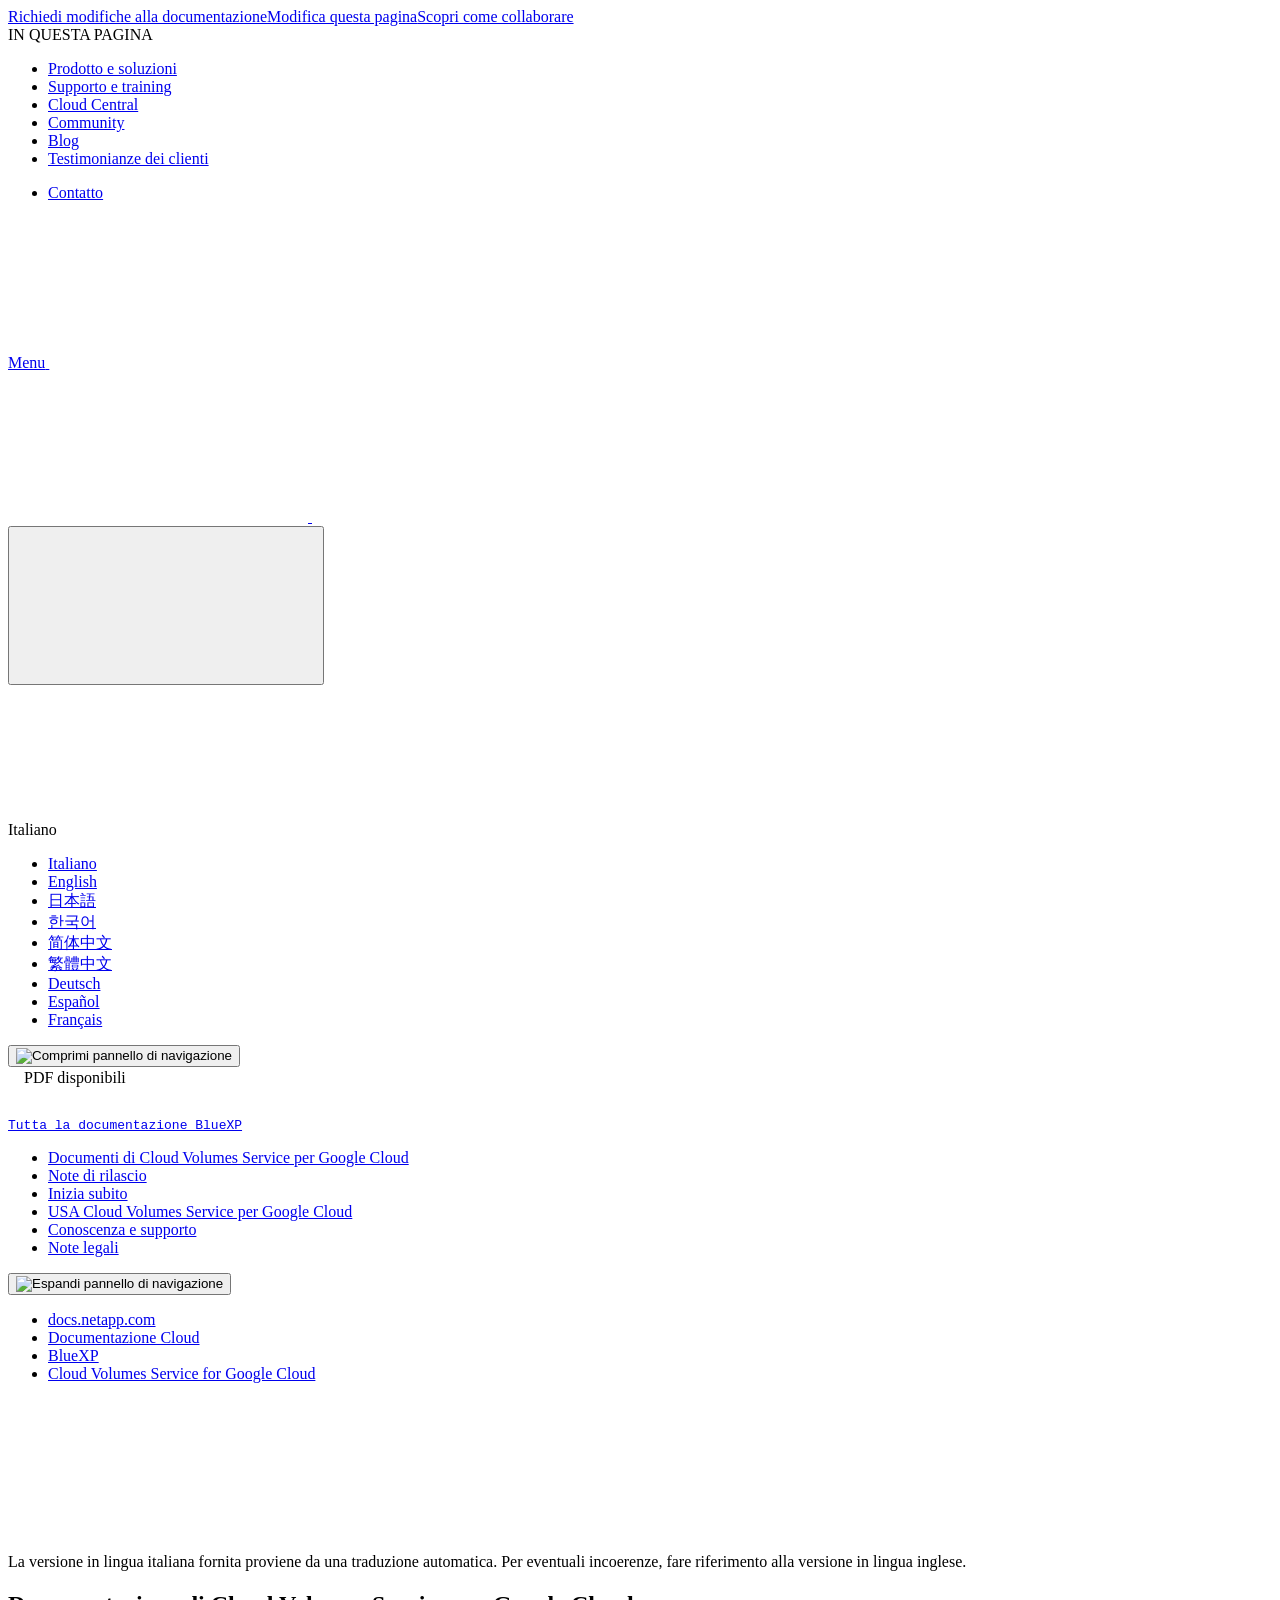
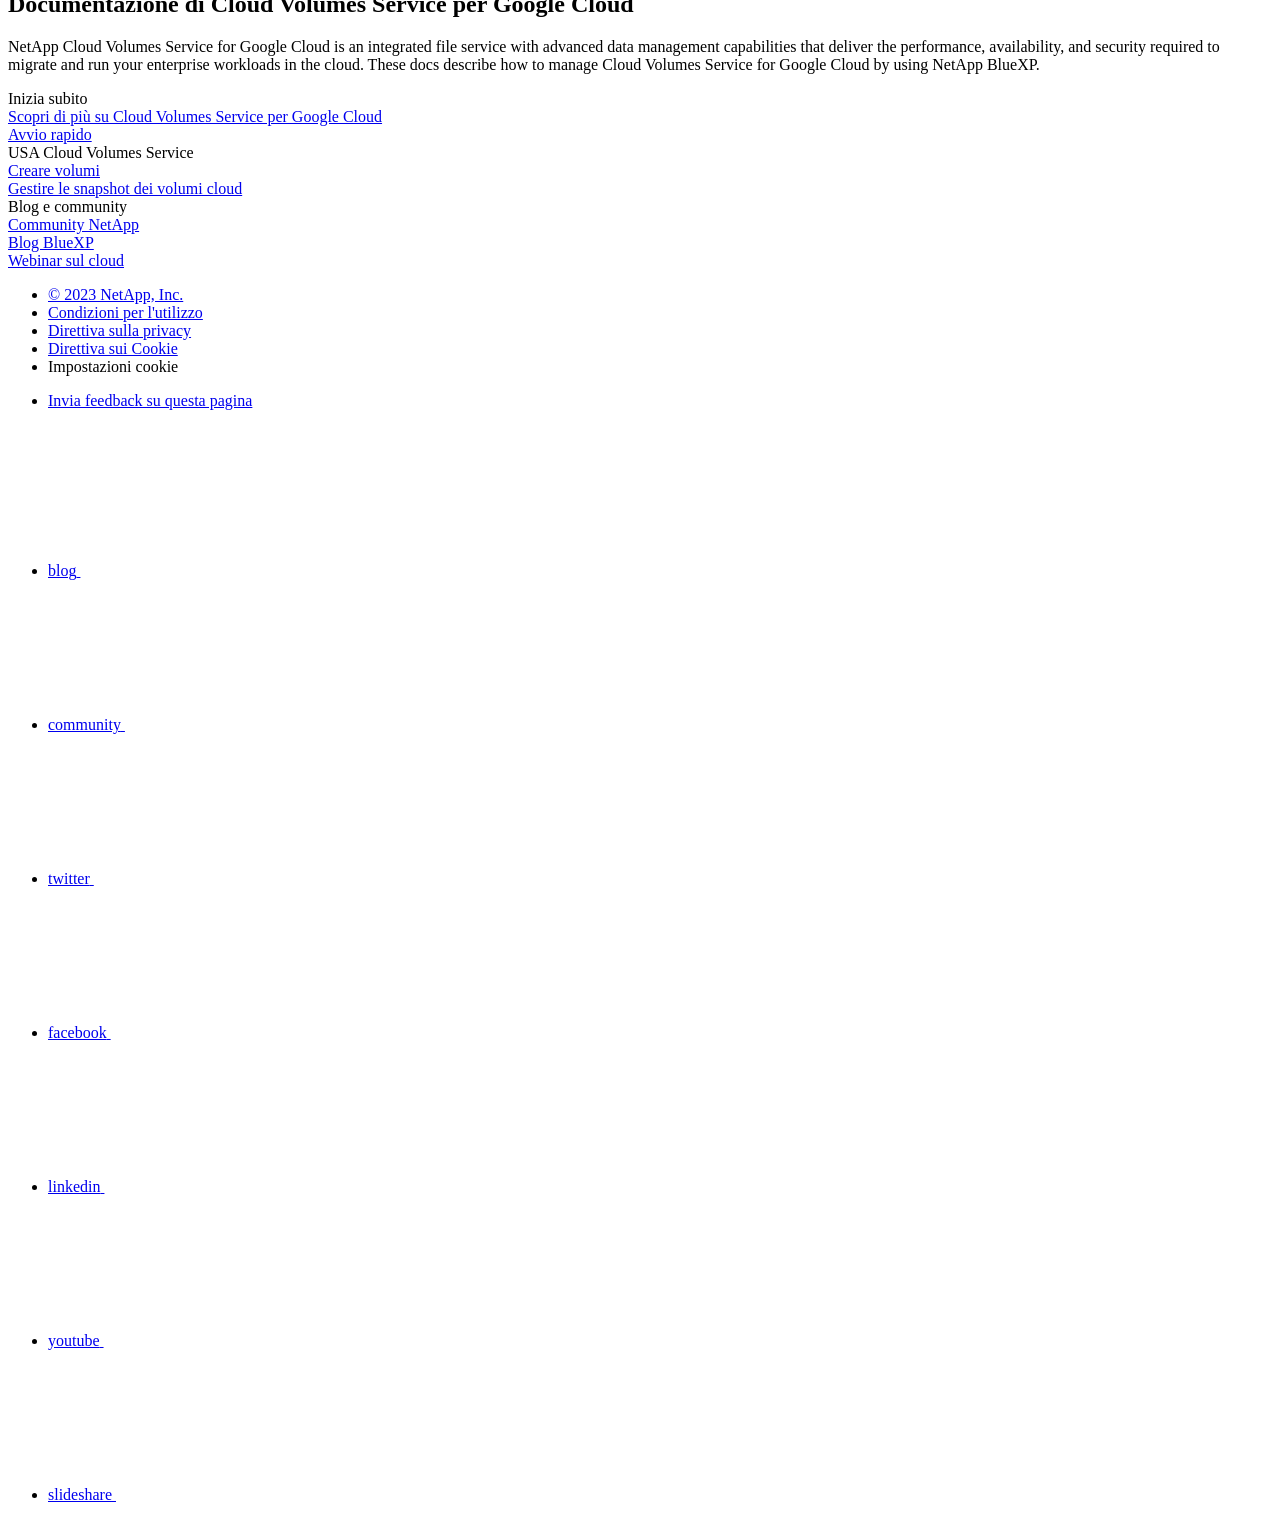
==== index.html @ 87310f89 "Deploying to gh-pages from  @ 40af0a603f3077fb5596099b30ea3483cb023597 🚀" ====
<!DOCTYPE html>
<html lang="it">
  <head class="at-element-marker">
  <title>Documentazione di Cloud Volumes Service per Google Cloud | NetApp Documentation</title>
  <meta charset="utf-8">
  <meta http-equiv="x-ua-compatible" content="ie=edge,chrome=1">
  <meta http-equiv="language" content="en">
  <meta name="viewport" content="width=device-width, initial-scale=1">
  <meta property="og:title" content="Documentazione di Cloud Volumes Service per Google Cloud | NetApp Documentation" />
	<meta property="og:type" content="website" />
	<meta property="og:url" content="https://docs.netapp.com/it-it/cloud-manager-cloud-volumes-service-gcp/index.html" />
	<meta property="og:description" content="NetApp Cloud Volumes Service per Google Cloud è un file service integrato con funzionalità avanzate di gestione dei dati che offrono le performance, la dispo..." />
  <meta property="og:image" content="https://docs.netapp.com/it-it/cloud-manager-cloud-volumes-service-gcp/images/logo-tophat-social.png" />
  <meta property="og:image:alt" content="NetApp Logo" />
  <meta name="format-detection" content="telephone=no">
  <meta http-equiv="Content-Type" content="text/html; charset=utf-8">
  <meta http-equiv="encoding" content="utf-8">
  <meta http-equiv="nss-type" content="Product Documentation"/>
  <meta http-equiv="nss-subtype" content="User Guide"/><meta name="description" content="NetApp Cloud Volumes Service per Google Cloud è un file service integrato con funzionalità avanzate di gestione dei dati che offrono le performance, la dispo...">
  <meta name="keywords" content=" "><!-- Icons -->
  <link rel="icon" href="/it-it/cloud-manager-cloud-volumes-service-gcp/images/favicon.ico" type="image/x-icon">

  <!-- RSS Feed --><link rel="alternate" type="application/rss+xml" title="NetApp Documentation" href="/it-it/cloud-manager-cloud-volumes-service-gcp/feed.xml"><!-- CSS Definitions: NetApp CSS should be defined after generic css -->

  <!-- Elastic Search -->
  <link rel="stylesheet" href="//cdn.jsdelivr.net/searchkit/0.10.0/theme.css">

  <!-- Combined CSS -->
  <link rel="stylesheet" type="text/css" href="/it-it/cloud-manager-cloud-volumes-service-gcp/css/netappdocs.css">

  
  <link rel="stylesheet" href="/it-it/cloud-manager-cloud-volumes-service-gcp/css/landing-page.css" type="text/css">
  <link rel="stylesheet" href="/it-it/cloud-manager-cloud-volumes-service-gcp/css/tabbed-blocks.css" type="text/css">
  <!-- Canonical url -->
  <link rel="canonical" href="https://docs.netapp.com/it-it/cloud-manager-cloud-volumes-service-gcp/" />
  <link rel="alternate" hreflang="x-default" href="https://docs.netapp.com/us-en/cloud-manager-cloud-volumes-service-gcp/" />
  <link rel="alternate" hreflang="it" href="https://docs.netapp.com/it-it/cloud-manager-cloud-volumes-service-gcp/" />
  <link rel="alternate" hreflang="en" href="https://docs.netapp.com/us-en/cloud-manager-cloud-volumes-service-gcp/" />
  <link rel="alternate" hreflang="ja" href="https://docs.netapp.com/ja-jp/cloud-manager-cloud-volumes-service-gcp/" />
  <link rel="alternate" hreflang="ko" href="https://docs.netapp.com/ko-kr/cloud-manager-cloud-volumes-service-gcp/" />
  <link rel="alternate" hreflang="zh-Hans" href="https://docs.netapp.com/zh-cn/cloud-manager-cloud-volumes-service-gcp/" />
  <link rel="alternate" hreflang="zh-Hant" href="https://docs.netapp.com/zh-tw/cloud-manager-cloud-volumes-service-gcp/" />
  <link rel="alternate" hreflang="de" href="https://docs.netapp.com/de-de/cloud-manager-cloud-volumes-service-gcp/" />
  <link rel="alternate" hreflang="es" href="https://docs.netapp.com/es-es/cloud-manager-cloud-volumes-service-gcp/" />
  <link rel="alternate" hreflang="fr" href="https://docs.netapp.com/fr-fr/cloud-manager-cloud-volumes-service-gcp/" />
  <link rel='stylesheet' href='/it-it/cloud-manager-cloud-volumes-service-gcp/css/na-feature.css' type='text/css'><!-- Top level site integrations --><script>
    function addAdobeLaunch(adobeId) {
      var head = document.getElementsByTagName('head')[0];
      var adobe = document.createElement("script");
      adobe.type = "text/plain";
      adobe.className = "optanon-category-C0002";
      adobe.src = "//assets.adobedtm.com/60287eadf1ee/c284da483c83/"+adobeId+".min.js";
      head.appendChild(adobe);
    }

    function addGoogleAnalytics(gtagId) {
      var google = document.createElement("script");
      google.type = "text/plain";
      google.className = "optanon-category-C0002";
      google.src = "https://www.googletagmanager.com/gtag/js?id="+gtagId;
      var head = document.getElementsByTagName('head')[0];
      head.appendChild(google);

      window.dataLayer = window.dataLayer || [];
      function gtag(){dataLayer.push(arguments);}
      gtag('js', new Date());
      gtag('config', gtagId);
    }

    function addConsent(consentId) {
      var head = document.getElementsByTagName('head')[0];
      var onetrustConsent = document.createElement("script");
      onetrustConsent.type = "text/javascript";
      onetrustConsent.src = "https://cdn.cookielaw.org/consent/"+consentId+"/OtAutoBlock.js";
      head.appendChild(onetrustConsent);

      var onetrustScript = document.createElement("script");
      onetrustScript.type = "text/javascript";
      onetrustScript.src = "https://cdn.cookielaw.org/scripttemplates/otSDKStub.js";
      onetrustScript.charset = "UTF-8";
      onetrustScript.dataset.documentLanguage = "true";
      onetrustScript.dataset.domainScript = consentId;
      head.appendChild(onetrustScript);
    }addConsent("72570c5c-fe30-465f-b0e0-b77f7fb4ae34");
    addAdobeLaunch("launch-e9ff3acac59f");
    addGoogleAnalytics("UA-81697994-3");function OptanonWrapper() { }
  </script>
  <script src="https://cdnjs.cloudflare.com/ajax/libs/jquery/2.1.4/jquery.min.js"></script>
  <script src="https://cdnjs.cloudflare.com/ajax/libs/jquery-cookie/1.4.1/jquery.cookie.min.js"></script>

  <!-- Used for Product Family Page Sidebar Visibility --><!-- Used to import Promise for IE. Required for SearchKit -->
  <script src="https://cdnjs.cloudflare.com/ajax/libs/bluebird/3.3.5/bluebird.min.js"></script><script src='/it-it/cloud-manager-cloud-volumes-service-gcp/js/na-search.js'></script><script src='/it-it/cloud-manager-cloud-volumes-service-gcp/js/na-pagenav.js'></script><script src='/it-it/cloud-manager-cloud-volumes-service-gcp/js/na-utility.js'></script>
 <!--  
  <link rel='stylesheet' href='/it-it/cloud-manager-cloud-volumes-service-gcp/css/prism.css' type='text/css'>
  <link rel='stylesheet' href='/it-it/cloud-manager-cloud-volumes-service-gcp/css/prism-netapp.css' type='text/css'>
 -->

  <!-- <script src='/it-it/cloud-manager-cloud-volumes-service-gcp/js/na-utility.js'></script> -->
  <script src='/it-it/cloud-manager-cloud-volumes-service-gcp/js/clouddocs.js'></script>
  <script src='/it-it/cloud-manager-cloud-volumes-service-gcp/js/jquery.navgoco.min.js'></script>
  <script src="https://maxcdn.bootstrapcdn.com/bootstrap/3.3.7/js/bootstrap.min.js" integrity="sha384-Tc5IQib027qvyjSMfHjOMaLkfuWVxZxUPnCJA7l2mCWNIpG9mGCD8wGNIcPD7Txa" crossorigin="anonymous"></script>
  <!-- <script src='/it-it/cloud-manager-cloud-volumes-service-gcp/js/toc.js'></script> -->
  <!-- <script src='/it-it/cloud-manager-cloud-volumes-service-gcp/js/customscripts.js'></script> --><script>
      $(document).ready(function() {
          
          var collapseOnInit = true;
          

          var navSettings = {
              "caretHtml": '',
              "accordion": collapseOnInit,
              "openClass": 'active', // open
              "save": false, // leave false or nav highlighting doesn't work right
              "cookie": {
                  "name": 'navgoco',
                  "expires": false,
                  "path": '/'
              },
              "slide": {
                  "duration": 400,
                  "easing": 'swing'
              }
          };

          // Initialize navgoco with default options
          $("#mysidebar").navgoco(navSettings);
          

          $("#collapseAll").click(function(e) {
              e.preventDefault();
              $("#mysidebar").navgoco('toggle', false);
          });

          $("#expandAll").click(function(e) {
              e.preventDefault();
              $("#mysidebar").navgoco('toggle', true);
          });

          $(".sidebar-nav-container").on("scroll", function() {
            $.cookie("sidebarScroll", $(".sidebar-nav-container").scrollTop(), {
              path    : "/it-it/cloud-manager-cloud-volumes-service-gcp"  
            });
          });
          $(function() {
            if ($.cookie("sidebarScroll")) {
              $(".sidebar-nav-container").scrollTop($.cookie("sidebarScroll"));
            }
          });

      });

  </script>
  <script>
      $(document).ready(function() {
          $("#tg-sb-link").click(function() {
              $("#tg-sb-sidebar").toggle();
              $("#tg-sb-content").toggleClass('col-md-9');
              $("#tg-sb-content").toggleClass('col-md-12');
              $("#tg-sb-icon").toggleClass('fa-toggle-on');
              $("#tg-sb-icon").toggleClass('fa-toggle-off');
          });
      });
  </script>
  <script src='/it-it/cloud-manager-cloud-volumes-service-gcp/js/custom-dropdown.js'></script>
  <script src='/it-it/cloud-manager-cloud-volumes-service-gcp/js/FileSaver.min.js'></script>
  <script src='/it-it/cloud-manager-cloud-volumes-service-gcp/js/jszip-utils.min.js'></script>
  <script src='/it-it/cloud-manager-cloud-volumes-service-gcp/js/jszip.min.js'></script>
  <!-- <script src='/it-it/cloud-manager-cloud-volumes-service-gcp/js/pdf-ux.js'></script> -->
</head>


  <body class role="document" data-flavor="">
    <div id="page" class="n-off-canvas-menu">
      <div class="n-off-canvas-menu__menu"><!--TODO: Add offcanvas code --></div>
      <div class="n-off-canvas-menu__content-wrap">
        <header class="site-header" id="banner">
  
  <!-- Start Page Toolbar -->
  
  <div class="page-nav-toolbar"><div class="page-nav-contribute"><a target="_blank" href="https://github.com/NetAppDocs/cloud-manager-cloud-volumes-service-gcp.it-it/issues/new?template=new-from-page.yml&page-url=https://docs.netapp.com/it-it/cloud-manager-cloud-volumes-service-gcp/index.html&page-title=Documentazione di Cloud Volumes Service per Google Cloud" class="page-nav-contribute-link" role="button"><img src="/it-it/cloud-manager-cloud-volumes-service-gcp/images/discuss-sm.svg" alt="" class="github-icon" />Richiedi modifiche alla documentazione</a><a target="_blank" href="https://github.com/NetAppDocs/cloud-manager-cloud-volumes-service-gcp/blob/main/index.adoc" class="page-nav-contribute-link" role="button"><img src="/it-it/cloud-manager-cloud-volumes-service-gcp/images/edit-sm.svg" alt="" class="github-icon" />Modifica questa pagina</a><a target="_blank" href="https://docs.netapp.com/us-en/contribute/" class="page-nav-contribute-link"  ><img src="/it-it/cloud-manager-cloud-volumes-service-gcp/images/article-sm.svg" alt="" class="github-icon" />Scopri come collaborare</a></div>
    <div class="page-nav-container">
      <nav class="page-nav-fixed">
        <div class="page-nav-title">IN QUESTA PAGINA</div>
        <div class="page-nav-links">
          <ul class="page-nav-inner" id="page-menu"></ul>
        </div>
      </nav>
    </div>
  </div>
  
  
  <!-- Start top_hat -->
  <div class="n-top-hat">
    <div class="n-container">
      <div class="n-top-hat__cross-property-nav">
        <ul class="n-top-hat__list">
          <li class="n-top-hat__list-item">
            <a href="https://www.netapp.com/products-a-z/" class="n-top-hat__link">Prodotto e soluzioni</a>
          </li>
          <li class="n-top-hat__list-item">
            <a href="https://www.netapp.com/support-and-training/netapp-university/" class="n-top-hat__link">Supporto e training</a>
          </li>
          <li class="n-top-hat__list-item">
            <a href="https://cloud.netapp.com" class="n-top-hat__link">Cloud Central</a>
          </li>
          <li class="n-top-hat__list-item">
            <a href="https://community.netapp.com/" class="n-top-hat__link">Community</a>
          </li>
          <li class="n-top-hat__list-item">
            <a href="https://blog.netapp.com/" class="n-top-hat__link">Blog</a>
          </li>
          <li class="n-top-hat__list-item">
            <a href="https://customers.netapp.com/en/" class="n-top-hat__link">Testimonianze dei clienti</a>
          </li>
        </ul>
      </div>
      <div class="n-top-hat__utils">
        <ul class="n-top-hat__list">
          <li class="n-top-hat__list-item">
            <a href="https://www.netapp.com/company/contact-us/" target="_self" class="n-top-hat__link" data-ntap-ui="contact-us">Contatto</a>
          </li>
        </ul>
      </div>
    </div>
  </div>
  <!-- End top_hat -->

  <!-- Start property bar -->
  <style>
    .n-property-navigation-bar__menus--desktop-experience .n-menu--mega__default-content__heading span {
    color: #34B0FF;
    }
  </style>
  <div class="n-property-bar " data-ntap-ui="sticky-nav">
    <div class="n-property-bar__inner-wrap">
      <div class="n-property-bar__menu-toggle">
        <a href="#" class="n-property-bar__menu-toggle-link">
          <span class="n-property-bar__menu-toggle-text">Menu</span>
          <svg class="n-icon-bars n-property-bar__menu-toggle-icon" aria-labelledby="title">
            <title>bars</title>
            <use xlink:href="/it-it/cloud-manager-cloud-volumes-service-gcp/images/sprite.svg#bars"></use>
          </svg>
        </a>
      </div>
      <div class="n-property-bar__property-mark ">
        <a href="https://www.netapp.com" class="n-property-bar__property-link">
          <div class="n-property-bar__logo">
            <svg class="n-icon-netapp-mark n-icon-netapp-mark n-property-bar__netapp-mark-icon" aria-labelledby="title">
              <title>netapp-mark</title>
              <use xlink:href="/it-it/cloud-manager-cloud-volumes-service-gcp/images/sprite.svg#netapp-mark"></use>
            </svg>
            <svg class="n-icon-netapp-logo n-property-bar__logo-svg" aria-labelledby="title">
              <title>netapp-logo</title>
              <use xlink:href="/it-it/cloud-manager-cloud-volumes-service-gcp/images/sprite.svg#netapp-logo"></use>
            </svg>
          </div>
        </a>
      </div>

      
      
      
      <div class="search-property-bar">
        <div id="search-demo-container" class="searchbox n-property-bar__search">
          <div id="react-search" 
          data-search-html="/it-it/cloud-manager-cloud-volumes-service-gcp/search.html"
          data-type="widget" 
          data-placeholder="Esplora la documentazione"
          data-no-results-found="Nessun risultato per {query}"
          data-did-you-mean="Cerca {suggestion}."
          data-no-results-found-did-you-mean="Nessun risultato per {query}. Intendi {suggestion}?"
          data-results-found="{hitCount} risultati trovati"
          data-error-message="Si è verificato un problema durante il recupero dei risultati. Riprova."
          data-error-reset="Reimposta ricerca"
          data-sk-es-pf-indexes=""
          data-flavor=""></div>
          <button class="n-property-bar__search-toggle-button" type="button">
            <svg class="n-icon-search n-property-bar__search-toggle-button-icon" aria-labelledby="title">
              <title>search</title>
              <use xmlns:xlink="http://www.w3.org/1999/xlink" xlink:href="/it-it/cloud-manager-cloud-volumes-service-gcp/images/sprite.svg#search"></use>
            </svg>
          </button>
        </div>
      </div>
      
    </div>
  </div>
  <div class="n-property-bar__toolbar">
    <!-- Start Language Selector --><div id="language-dropdown" class="custom-dropdown custom-dropdown-lang">
      <div class="custom-dropdown-select custom-dropdown-select-lang">
      <span class="lang-name">Italiano</span>
          <svg class="n-globe__icon" aria-labelledby="title">
            <title>globe</title>
            <use xmlns:xlink="http://www.w3.org/1999/xlink" xlink:href="/it-it/cloud-manager-cloud-volumes-service-gcp/images/sprite.svg#globe"></use>
          </svg>
        </button>
      </div>

      <ul class="custom-dropdown-menu"><li>
          <a href="https://docs.netapp.com/it-it/cloud-manager-cloud-volumes-service-gcp/index.html" target="_self"><span translate="no" class="notranslate">Italiano</span></a>
        </li><li>
          <a href="https://docs.netapp.com/us-en/cloud-manager-cloud-volumes-service-gcp/index.html" target="_self"><span translate="no" class="notranslate">English</span></a>
        </li><li>
          <a href="https://docs.netapp.com/ja-jp/cloud-manager-cloud-volumes-service-gcp/index.html" target="_self"><span translate="no" class="notranslate">日本語</span></a>
        </li><li>
          <a href="https://docs.netapp.com/ko-kr/cloud-manager-cloud-volumes-service-gcp/index.html" target="_self"><span translate="no" class="notranslate">한국어</span></a>
        </li><li>
          <a href="https://docs.netapp.com/zh-cn/cloud-manager-cloud-volumes-service-gcp/index.html" target="_self"><span translate="no" class="notranslate">简体中文</span></a>
        </li><li>
          <a href="https://docs.netapp.com/zh-tw/cloud-manager-cloud-volumes-service-gcp/index.html" target="_self"><span translate="no" class="notranslate">繁體中文</span></a>
        </li><li>
          <a href="https://docs.netapp.com/de-de/cloud-manager-cloud-volumes-service-gcp/index.html" target="_self"><span translate="no" class="notranslate">Deutsch</span></a>
        </li><li>
          <a href="https://docs.netapp.com/es-es/cloud-manager-cloud-volumes-service-gcp/index.html" target="_self"><span translate="no" class="notranslate">Español</span></a>
        </li><li>
          <a href="https://docs.netapp.com/fr-fr/cloud-manager-cloud-volumes-service-gcp/index.html" target="_self"><span translate="no" class="notranslate">Français</span></a>
        </li></ul>
    </div>
    <!-- End Language Selector -->

    <div class="n-property-bar__cta"></div>
  </div>
  <!-- End property bar -->
</header>


        <main id="n-main-content" class="n-main-content">
          <!-- Start Documentation Content -->
<div class="ie-main">
  <!-- Sidebar Column -->
  
  <div class="col-md-3" id="sidebar-height">
      <button id="btn-sidebar-collapse" onclick="hideSidebar()"><img src="/it-it/cloud-manager-cloud-volumes-service-gcp/images/collapse.png" alt="Comprimi pannello di navigazione"></button>
      <div class="n-pdf-header">
  <a id="toggleButtonPdf" class="n-pdf-button" type="button">
    <img src="/it-it/cloud-manager-cloud-volumes-service-gcp/images/pdf.png" alt="" width="16" height="16"/>PDF disponibili<span>
    </span>
  </a>
</div>
<div class="n-pdf-body-container">
  <ul id="toggleContainerPdf" class="n-pdf-body" style="display:none;"><li class="pdf-ux-container">
        
        
        
        <a target="_blank" href="/it-it/cloud-manager-cloud-volumes-service-gcp/pdfs/fullsite-sidebar/Documentazione_di_Cloud_Volumes_Service_per_Google_Cloud.pdf" >
          <img src="/it-it/cloud-manager-cloud-volumes-service-gcp/images/pdf.png" alt="" width="16" height="16"/>PDF del sito di questa documentazione</a>
    <ul class="subfolders" id="pdf-remove" style="display:none;"><li class="active"></li></ul>
  





    
      <ul class="subfolders" style="display:none;">
        <li class="pdf-ux-container">
          
          
          
          <a target="_blank" 
            
              href="/it-it/cloud-manager-cloud-volumes-service-gcp/pdfs/sidebar/Inizia_subito.pdf" 
            
          >
            <img src="/it-it/cloud-manager-cloud-volumes-service-gcp/images/pdf.png" alt="" width="16" height="16"/>
            Inizia subito
          </a>
          








        </li>
      </ul>
    

  



    
      <ul class="subfolders" style="display:none;">
        <li class="pdf-ux-container">
          
          
          
          <a target="_blank" 
            
              href="/it-it/cloud-manager-cloud-volumes-service-gcp/pdfs/sidebar/USA_Cloud_Volumes_Service_per_Google_Cloud.pdf" 
            
          >
            <img src="/it-it/cloud-manager-cloud-volumes-service-gcp/images/pdf.png" alt="" width="16" height="16"/>
            USA Cloud Volumes Service per Google Cloud
          </a>
          










        </li>
      </ul>
    

  



    
      <ul class="subfolders" style="display:none;">
        <li class="pdf-ux-container">
          
          
          
          <a target="_blank" 
            
              href="/it-it/cloud-manager-cloud-volumes-service-gcp/pdfs/sidebar/Conoscenza_e_supporto.pdf" 
            
          >
            <img src="/it-it/cloud-manager-cloud-volumes-service-gcp/images/pdf.png" alt="" width="16" height="16"/>
            Conoscenza e supporto
          </a>
          




        </li>
      </ul>
    

  



</li></ul>
  <div class="zip-pdf-link-container" style="display: none;">   
    <a href="#" id="zipPdf">
      <img src="/it-it/cloud-manager-cloud-volumes-service-gcp/images/pdf-zip.png" alt="" width="16" height="16"/>
      <pre>Raccolta di documenti PDF separati<span class="zip-size"></span></pre>
    </a><div id="zip-link-popup" class="hide">
    <div class="inner-modal">
        <div class="downloading-progress">
            <div class="spinner"></div>
            <h1>Creating your file...</h1>
            <div>This may take a few minutes. Thanks for your patience.</div>
            <button class="cancel-download-btn" type="button">Cancel</button>
        </div>
        <div class="download-complete hide">
            <div class="done-icon">
                <svg xmlns="http://www.w3.org/2000/svg" width="24" height="24" viewBox="0 0 24 24"><path d="M20.285 2l-11.285 11.567-5.286-5.011-3.714 3.716 9 8.728 15-15.285z"/></svg>
            </div>
            <div>Your file is ready</div>
            <button class="cancel-download-btn" type="button">OK</button>
        </div>
    </div>
</div>
<script>
    $(".cancel-download-btn").click(function(){
        $("#zip-link-popup").addClass("hide");
        $("#zip-link-popup .downloading-progress").removeClass("hide");
        $("#zip-link-popup .download-complete").addClass("hide");
    });
</script></div>
</div>
<script>
  $("#toggleContainerPdf li.active:last-child").parents('ul.subfolders').toggle('display');
  $("#toggleButtonPdf").click(function () {
    $("#toggleContainerPdf").toggle('display');
    $(".n-pdf-body-container .zip-pdf-link-container").toggle('display');
  });
</script><div class="prod-nav" id="product-nav">
  <a target="_self" class="prod-fam-nav" href="https://docs.netapp.com/it-it/cloud-manager-family/"><img src="/it-it/cloud-manager-cloud-volumes-service-gcp/images/left_arrow.png" alt=""><pre>Tutta la documentazione BlueXP</pre></a>
</div><div class="sidebar-nav-container" id="mysidebardiv">
  <ul id="mysidebar" class="nav"><li 
      data-pdf-exists="true" 
      data-pdf-filename="Documenti di Cloud Volumes Service per Google Cloud"
      data-li-level="1#" 
      class="  active "
    ><a class="na-navbar-padding" href="/it-it/cloud-manager-cloud-volumes-service-gcp/index.html">
        Documenti di Cloud Volumes Service per Google Cloud
      </a></li><li 
      data-pdf-exists="true" 
      data-pdf-filename="Note di rilascio"
      data-li-level="1#" 
      class=" "
    ><a class="na-navbar-padding" href="/it-it/cloud-manager-cloud-volumes-service-gcp/whats-new.html">
        Note di rilascio
      </a></li><li 
      data-pdf-exists="true" 
      data-pdf-filename="Inizia subito"
      data-li-level="1" 
      class="subfolders "
    ><a href="#">
        <div class="na-navbar-padding"> Inizia subito</div>
      </a>
      <ul style="display: none;">
        <li 
      data-pdf-exists="true" 
      data-pdf-filename="Scopri di più su Cloud Volumes Service per Google Cloud"
      data-li-level="2#" 
      class=" "
    ><a class="na-navbar-padding" href="/it-it/cloud-manager-cloud-volumes-service-gcp/concept-cvs-gcp.html">
        Scopri di più su Cloud Volumes Service per Google Cloud
      </a></li><li 
      data-pdf-exists="true" 
      data-pdf-filename="Avvio rapido"
      data-li-level="2#" 
      class=" "
    ><a class="na-navbar-padding" href="/it-it/cloud-manager-cloud-volumes-service-gcp/task-quick-start.html">
        Avvio rapido
      </a></li><li 
      data-pdf-exists="true" 
      data-pdf-filename="Configurare Google Cloud"
      data-li-level="2#" 
      class=" "
    ><a class="na-navbar-padding" href="/it-it/cloud-manager-cloud-volumes-service-gcp/task-set-up-google-cloud.html">
        Configurare Google Cloud
      </a></li><li 
      data-pdf-exists="true" 
      data-pdf-filename="Creare un ambiente di lavoro"
      data-li-level="2#" 
      class=" "
    ><a class="na-navbar-padding" href="/it-it/cloud-manager-cloud-volumes-service-gcp/task-create-working-env.html">
        Creare un ambiente di lavoro
      </a></li></ul></li><li 
      data-pdf-exists="true" 
      data-pdf-filename="USA Cloud Volumes Service per Google Cloud"
      data-li-level="1" 
      class="subfolders "
    ><a href="#">
        <div class="na-navbar-padding"> USA Cloud Volumes Service per Google Cloud</div>
      </a>
      <ul style="display: none;">
        <li 
      data-pdf-exists="true" 
      data-pdf-filename="Creare e montare volumi"
      data-li-level="2#" 
      class=" "
    ><a class="na-navbar-padding" href="/it-it/cloud-manager-cloud-volumes-service-gcp/task-create-volumes.html">
        Creare e montare volumi
      </a></li><li 
      data-pdf-exists="true" 
      data-pdf-filename="Gestire i volumi esistenti"
      data-li-level="2#" 
      class=" "
    ><a class="na-navbar-padding" href="/it-it/cloud-manager-cloud-volumes-service-gcp/task-manage-volumes.html">
        Gestire i volumi esistenti
      </a></li><li 
      data-pdf-exists="true" 
      data-pdf-filename="Gestire le snapshot dei volumi cloud"
      data-li-level="2#" 
      class=" "
    ><a class="na-navbar-padding" href="/it-it/cloud-manager-cloud-volumes-service-gcp/task-manage-snapshots.html">
        Gestire le snapshot dei volumi cloud
      </a></li><li 
      data-pdf-exists="true" 
      data-pdf-filename="Gestire la configurazione di Active Directory"
      data-li-level="2#" 
      class=" "
    ><a class="na-navbar-padding" href="/it-it/cloud-manager-cloud-volumes-service-gcp/task-manage-active-directory.html">
        Gestire la configurazione di Active Directory
      </a></li><li 
      data-pdf-exists="true" 
      data-pdf-filename="Rimuovere Cloud Volumes Service"
      data-li-level="2#" 
      class=" "
    ><a class="na-navbar-padding" href="/it-it/cloud-manager-cloud-volumes-service-gcp/task-remove-working-env.html">
        Rimuovere Cloud Volumes Service
      </a></li></ul></li><li 
      data-pdf-exists="true" 
      data-pdf-filename="Conoscenza e supporto"
      data-li-level="1" 
      class="subfolders "
    ><a href="#">
        <div class="na-navbar-padding"> Conoscenza e supporto</div>
      </a>
      <ul style="display: none;">
        <li 
      data-pdf-exists="true" 
      data-pdf-filename="Registrati per ricevere assistenza"
      data-li-level="2#" 
      class=" "
    ><a class="na-navbar-padding" href="/it-it/cloud-manager-cloud-volumes-service-gcp/task-support-registration.html">
        Registrati per ricevere assistenza
      </a></li><li 
      data-pdf-exists="true" 
      data-pdf-filename="Richiedi assistenza"
      data-li-level="2#" 
      class=" "
    ><a class="na-navbar-padding" href="/it-it/cloud-manager-cloud-volumes-service-gcp/task-get-help.html">
        Richiedi assistenza
      </a></li></ul></li><li 
      data-pdf-exists="true" 
      data-pdf-filename="Note legali"
      data-li-level="1#" 
      class=" "
    ><a class="na-navbar-padding" href="/it-it/cloud-manager-cloud-volumes-service-gcp/legal-notices.html">
        Note legali
      </a></li></ul>
</div>
<script>
  window.onscroll = () => {
    const value = -40 - (document.body.scrollHeight - (window.innerHeight + document.scrollingElement.scrollTop));
    
    document.getElementById("sidebar-height").style.bottom = Math.max(0,value) + "px";
};
</script>
<!-- this highlights the active parent class in the navgoco sidebar. this is critical so that the parent expands when you're viewing a page. This must appear below the sidebar code above. Otherwise, if placed inside customscripts.js, the script runs before the sidebar code runs and the class never gets inserted.-->
<script>$("li.active").parents('li').toggleClass("active");</script>
<script>$("#mysidebar li.active").parents('ul').css("display","block");</script>


  </div>
  

  <div class="ie-content-pane n-doc__component-detail-content n-doc__component-detail-content--show-code">
    <!-- Begin of page container --><article class="page-content" id="main">
      <div class="ie-utility">
  <button id="btn-sidebar-expand" onclick="showSidebar()"><img src="/it-it/cloud-manager-cloud-volumes-service-gcp/images/expand.png" alt="Espandi pannello di navigazione"></button>
  <div class="ie-menu">
    <div class="n-breadcrumb">
      <ul class="n-breadcrumb__list">
        <li class="n-breadcrumb__list-item">
          <a href="https://docs.netapp.com">docs.netapp.com</a>
        </li>
        
        <li class="n-breadcrumb__list-item">
          <a href="https://docs.netapp.com/us-en/cloud/">Documentazione Cloud</a>
        </li>
        

        
        <li class="n-breadcrumb__list-item">
          <a href="https://docs.netapp.com/it-it/cloud-manager-family/">BlueXP</a>
        </li>
        

        <li class="n-breadcrumb__list-item">
          <a href="/it-it/cloud-manager-cloud-volumes-service-gcp/">Cloud&nbsp;Volumes&nbsp;Service&nbsp;for&nbsp;Google&nbsp;Cloud</a>
        </li>

      </ul>
    </div>
    <div style="clear: both"></div><!-- Main needs to have height -->
  </div>
</div>

      <div class="n-band n-band--docs n-band--belted">
  <div class="n-container" style="margin: 0 auto; padding: 0;">
    <div class="n-row">
      <div class="n-col-sm-12"><div class="ie-nmt-disclaimer">
          <span>
            <div class="ie-nmt-disclaimer-container">
              <div class="ie-nmt-disclaimer-icon">
                <svg class="luci-icon" aria-hidden="true">
                  <use xlink:href="/it-it/cloud-manager-cloud-volumes-service-gcp/images/sprite.svg#circle-info">
                </svg>
              </div>
              <div class="ie-nmt-disclaimer-content">
                <span> La versione in lingua italiana fornita proviene da una traduzione automatica. Per eventuali incoerenze, fare riferimento alla versione in lingua inglese. </span>
              </div>
              <div style="clear:both;"></div>
            </div>
          </span>
        </div><div class="n-doc__component-detail-heading-wrap">
          <h1 class="n-doc__component-detail-heading">Documentazione di Cloud Volumes Service per Google Cloud</h1>
        </div>
        <section class="n-band__section">
  <p>NetApp Cloud Volumes Service for Google Cloud is an integrated file service with advanced data management capabilities that deliver the performance, availability, and security required to migrate and run your enterprise workloads in the cloud. These docs describe how to manage Cloud Volumes Service for Google Cloud by using NetApp BlueXP.</p>
</section><div class="n-band__content">
  <div class="n-layout-flex" data-ntap-layout="4">
    
      
        <div class="n-feature-block n-feature-block__align--center n-layout-flex__item ie-feature-block">
          <div class="n-feature-block__content">
            <div class="ie-feature-block__header">
              <div class="ie-feature-block__text">
                Inizia subito
              </div>
            </div>
            
              
                <div class="ie-feature-block__section">
                  
                  
                  <a class="ie-feature-block__link" target="_self" href="concept-cvs-gcp.html">Scopri di più su Cloud Volumes Service per Google Cloud</a>
                </div>
              
            
              
                <div class="ie-feature-block__section">
                  
                  
                  <a class="ie-feature-block__link" target="_self" href="task-quick-start.html">Avvio rapido</a>
                </div>
              
            
          </div>
        </div>
      
    
      
        <div class="n-feature-block n-feature-block__align--center n-layout-flex__item ie-feature-block">
          <div class="n-feature-block__content">
            <div class="ie-feature-block__header">
              <div class="ie-feature-block__text">
                USA Cloud Volumes Service
              </div>
            </div>
            
              
                <div class="ie-feature-block__section">
                  
                  
                  <a class="ie-feature-block__link" target="_self" href="task-create-volumes.html">Creare volumi</a>
                </div>
              
            
              
                <div class="ie-feature-block__section">
                  
                  
                  <a class="ie-feature-block__link" target="_self" href="task-manage-snapshots.html">Gestire le snapshot dei volumi cloud</a>
                </div>
              
            
          </div>
        </div>
      
    
      
        <div class="n-feature-block n-feature-block__align--center n-layout-flex__item ie-feature-block">
          <div class="n-feature-block__content">
            <div class="ie-feature-block__header">
              <div class="ie-feature-block__text">
                Blog e community
              </div>
            </div>
            
              
                <div class="ie-feature-block__section">
                  
                  
                  <a class="ie-feature-block__link" target="_blank" href="https://community.netapp.com/t5/Cloud-Data-Services/ct-p/CDS">Community NetApp</a>
                </div>
              
            
              
                <div class="ie-feature-block__section">
                  
                  
                  <a class="ie-feature-block__link" target="_blank" href="https://cloud.netapp.com/blog">Blog BlueXP</a>
                </div>
              
            
              
                <div class="ie-feature-block__section">
                  
                  
                  <a class="ie-feature-block__link" target="_blank" href="https://cloud.netapp.com/events">Webinar sul cloud</a>
                </div>
              
            
          </div>
        </div>
      
    
  </div>
</div>

        <section class="n-band__section">
          
        </section>
      </div>
    </div>
  </div>
</div>

    </article>
    <!-- Page Container -->
  </div>

  <div style="clear: both"></div><!-- Main needs to have height --></div>

        </main>

        <footer class="n-footer">
  <div class="n-footer__bottom">
    <div class="n-container">
      <div class="n-footer__bottom-left">
        <div class="n-footer__copyright">
          <ul class="n-footer__copyright-list">
            <li class="n-footer__copyright-link">
              <a href="https://www.netapp.com/company/legal/copyright/">© 2023 NetApp, Inc.</a>
            </li>
            <li class="n-footer__copyright-link">
              <a href="https://www.netapp.com/company/legal/terms-of-use/">Condizioni per l'utilizzo</a>
            </li>
            <li class="n-footer__copyright-link">
              <a href="https://www.netapp.com/company/legal/privacy-policy/">Direttiva sulla privacy</a>
            </li>
            <li class="n-footer__copyright-link">
              <a href="https://www.netapp.com/company/legal/cookie-policy/">Direttiva sui Cookie</a>
            </li>
            <li class="n-footer__copyright-link">
              <a class="ot-sdk-show-settings">Impostazioni cookie</a>
            </li>
          </ul>
        </div>
      </div>
      <div class="n-footer__bottom-right">
        <div class="n-footer__copyright">
          <ul class="n-footer__copyright-list">
            <li class="n-footer__copyright-link">
              <a target="_self" href="javascript:netapp_mailto()">Invia feedback su questa pagina</a>
            </li>
          </ul>
        </div>
        <div class="n-footer__social-links">
          <ul class="n-footer__social-link-list">
            <li class="n-footer__social-link-list-item">
              <a class="n-footer__social-link" data-ntap-social="follow-blog" href="https://blog.netapp.com"
                target="_blank" title="blog" alt="blog">
                <span class="n-footer__social-link-text">blog</span>
                <svg class="n-icon-blog n-footer__social-link-icon" aria-labelledby="title">
                  <title>blog@</title>
                  <use xmlns:xlink="http://www.w3.org/1999/xlink"
                    xlink:href="/it-it/cloud-manager-cloud-volumes-service-gcp/images/sprite.svg#blog"></use>
                </svg>
              </a>
            </li>
            <li class="n-footer__social-link-list-item">
              <a class="n-footer__social-link" data-ntap-social="follow-community" href="https://community.netapp.com/"
                target="_blank" title="community" alt="community">
                <span class="n-footer__social-link-text">community</span>
                <svg class="n-icon-community n-footer__social-link-icon" aria-labelledby="title">
                  <title>community@</title>
                  <use xmlns:xlink="http://www.w3.org/1999/xlink"
                    xlink:href="/it-it/cloud-manager-cloud-volumes-service-gcp/images/sprite.svg#comments"></use>
                </svg>
              </a>
            </li>
            <li class="n-footer__social-link-list-item">
              <a class="n-footer__social-link" data-ntap-social="follow-twitter" href="https://twitter.com/netapp"
                target="_blank" title="twitter" alt="twitter">
                <span class="n-footer__social-link-text">twitter</span>
                <svg class="n-icon-twitter n-footer__social-link-icon" aria-labelledby="title">
                  <title>twitter@</title>
                  <use xmlns:xlink="http://www.w3.org/1999/xlink"
                    xlink:href="/it-it/cloud-manager-cloud-volumes-service-gcp/images/sprite.svg#twitter"></use>
                </svg>
              </a>
            </li>
            <li class="n-footer__social-link-list-item">
              <a class="n-footer__social-link" data-ntap-social="follow-facebook" href="https://www.facebook.com/NetApp"
                target="_blank" title="facebook" alt="facebook">
                <span class="n-footer__social-link-text">facebook</span>
                <svg class="n-icon-facebook n-footer__social-link-icon" aria-labelledby="title">
                  <title>facebook@</title>
                  <use xmlns:xlink="http://www.w3.org/1999/xlink"
                    xlink:href="/it-it/cloud-manager-cloud-volumes-service-gcp/images/sprite.svg#facebook"></use>
                </svg>
              </a>
            </li>
            <li class="n-footer__social-link-list-item">
              <a class="n-footer__social-link" data-ntap-social="follow-linkedin"
                href="https://www.linkedin.com/company/netapp" target="_blank" title="linkedin" alt="linkedin">
                <span class="n-footer__social-link-text">linkedin</span>
                <svg class="n-icon-linkedin n-footer__social-link-icon" aria-labelledby="title">
                  <title>linkedin@</title>
                  <use xmlns:xlink="http://www.w3.org/1999/xlink"
                    xlink:href="/it-it/cloud-manager-cloud-volumes-service-gcp/images/sprite.svg#linkedin"></use>
                </svg>
              </a>
            </li>
            <li class="n-footer__social-link-list-item">
              <a class="n-footer__social-link" data-ntap-social="follow-youtube"
                href="https://www.youtube.com/user/NetAppTV" target="_blank" title="youtube" alt="youtube">
                <span class="n-footer__social-link-text">youtube</span>
                <svg class="n-icon-youtube n-footer__social-link-icon" aria-labelledby="title">
                  <title>youtube@</title>
                  <use xmlns:xlink="http://www.w3.org/1999/xlink"
                    xlink:href="/it-it/cloud-manager-cloud-volumes-service-gcp/images/sprite.svg#youtube"></use>
                </svg>
              </a>
            </li>
            <li class="n-footer__social-link-list-item">
              <a class="n-footer__social-link" data-ntap-social="follow-slideshare"
                href="https://www.slideshare.net/NetApp" target="_blank" title="slideshare" alt="slideshare">
                <span class="n-footer__social-link-text">slideshare</span>
                <svg class="n-icon-slideshare n-footer__social-link-icon" aria-labelledby="title">
                  <title>slideshare@</title>
                  <use xmlns:xlink="http://www.w3.org/1999/xlink"
                    xlink:href="/it-it/cloud-manager-cloud-volumes-service-gcp/images/sprite.svg#slideshare"></use>
                </svg>
              </a>
            </li>
          </ul>
        </div>
      </div>
    </div>
  </div>
</footer>

      </div><!-- Elasticsearch JS -->
      <script type="text/javascript" src='/it-it/cloud-manager-cloud-volumes-service-gcp/js/bundle.js'></script>

      <!-- Syntax Highlighting -->
      <script type="text/javascript" src='/it-it/cloud-manager-cloud-volumes-service-gcp/js/prism.js'></script>
      <script type="text/javascript" src='/it-it/cloud-manager-cloud-volumes-service-gcp/js/prism-curl.js'></script>
    </div>
    <script>
      document.body.offsetWidth=1903;
      cookieLaw = {}
      cookieLaw.euCountry = "US";
      cookieLaw.invoke = function(){return false;}
    </script>
    <script src='/it-it/cloud-manager-cloud-volumes-service-gcp/js/tabbed-blocks.js'></script>
    <script src='/it-it/cloud-manager-cloud-volumes-service-gcp/js/sidebar.js'></script>
  </body></html>
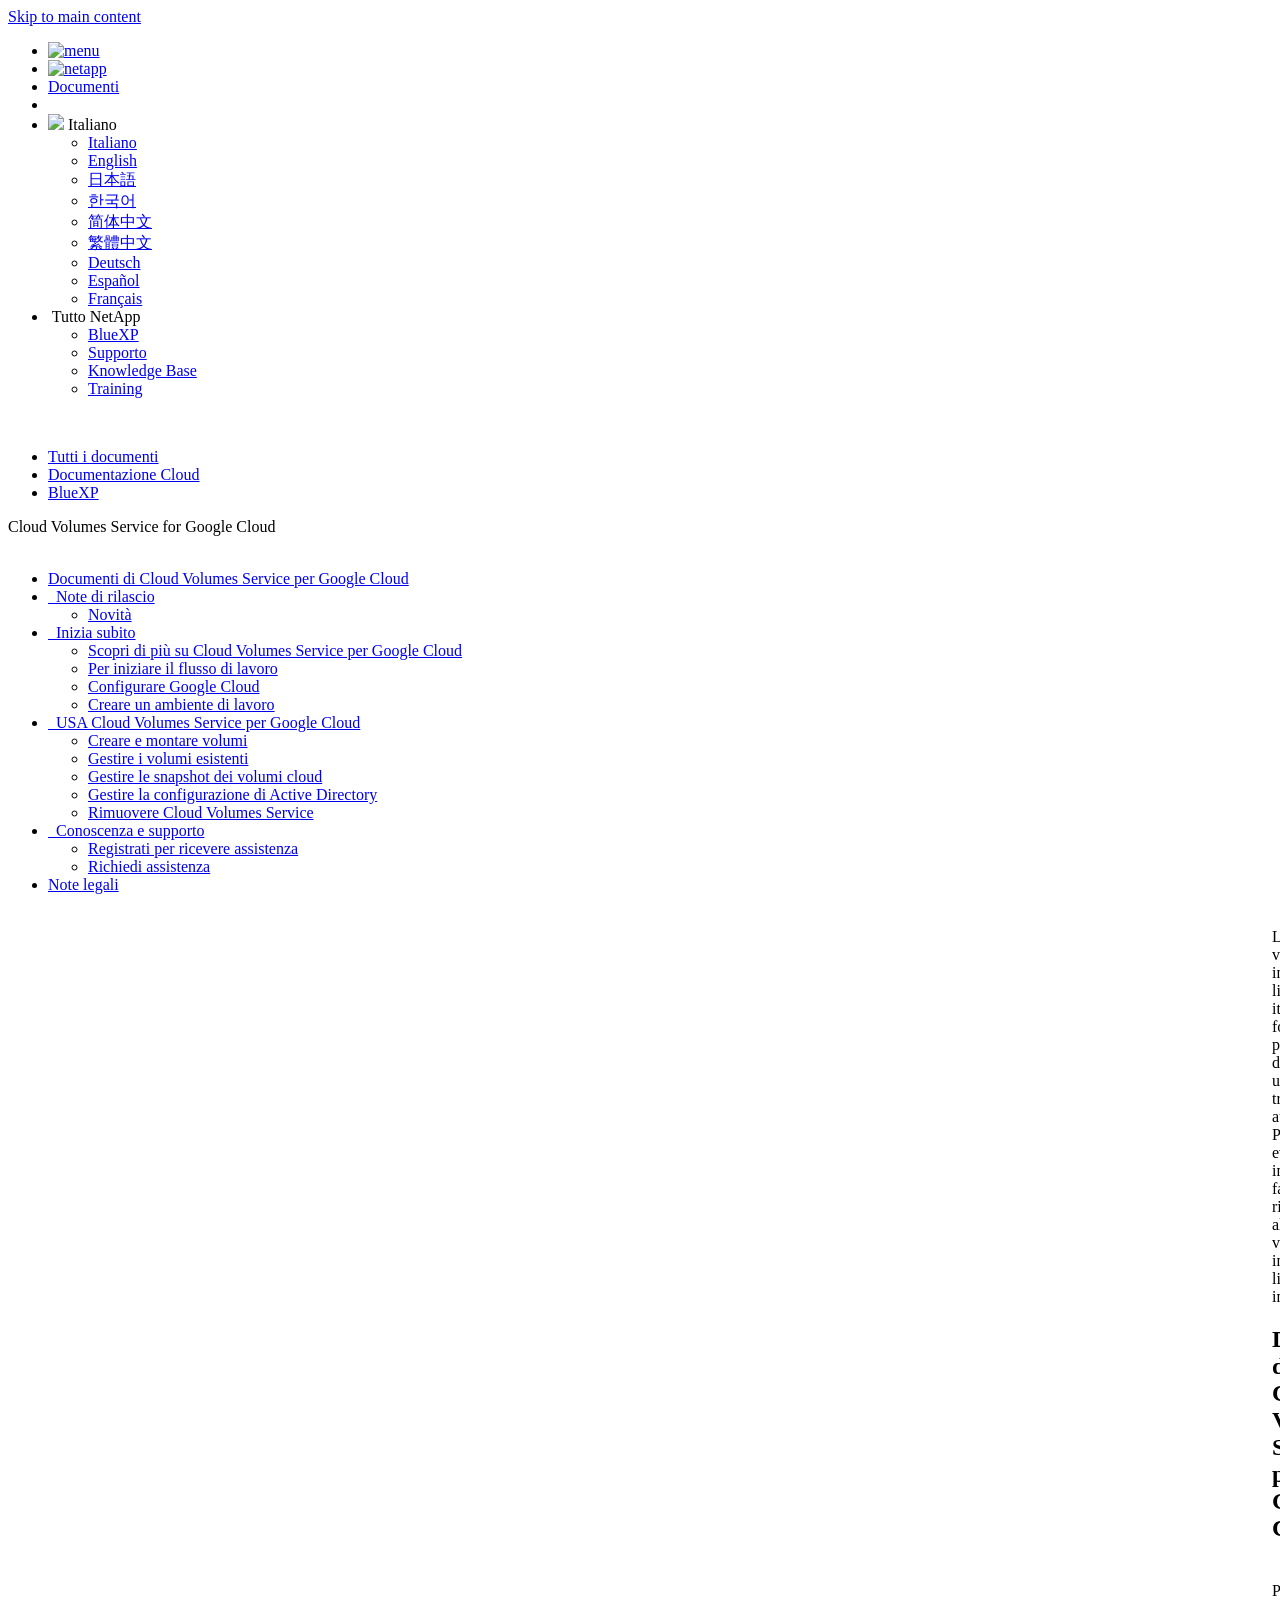
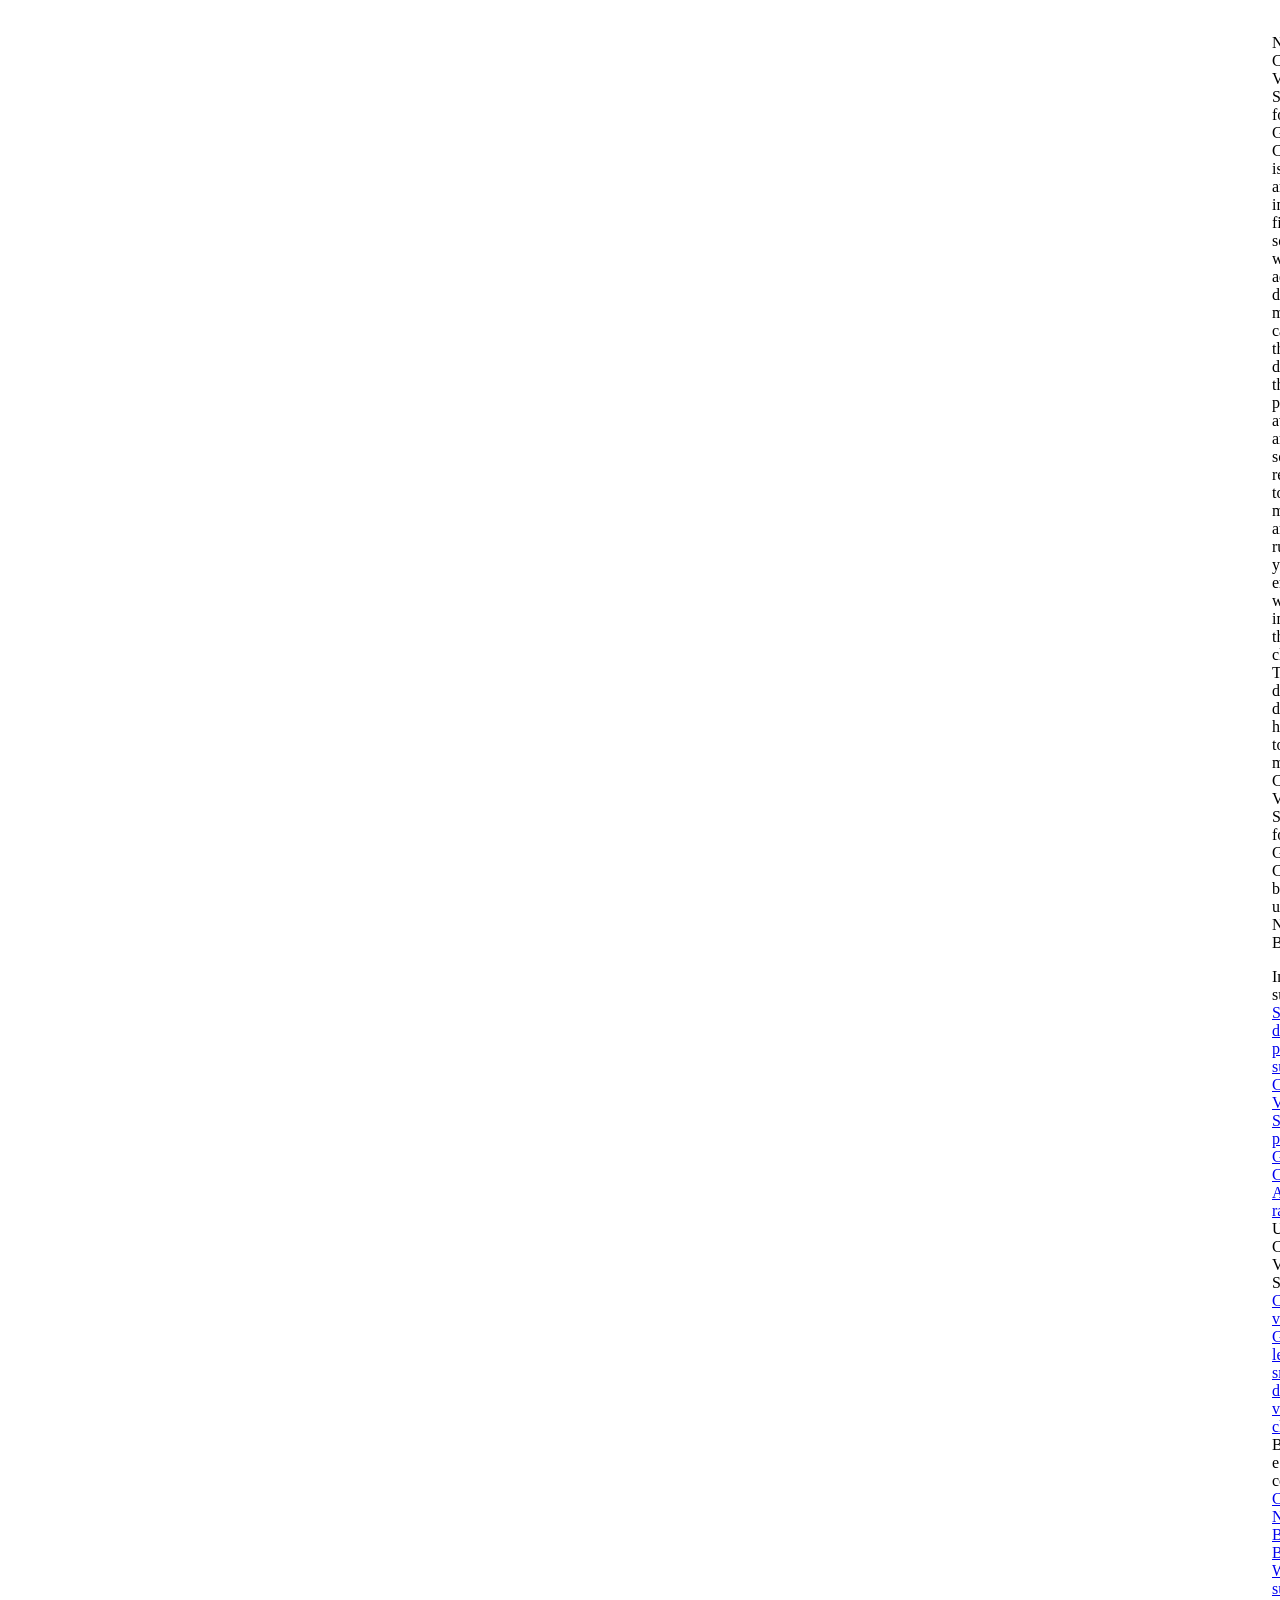
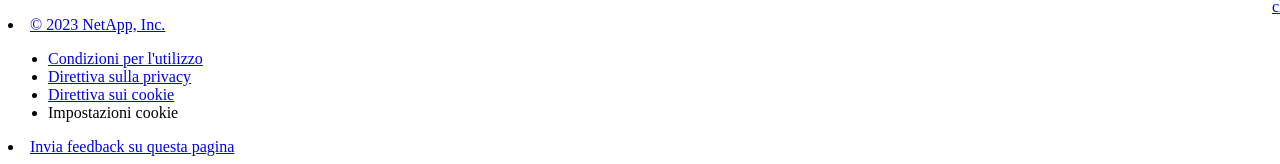
==== commit 18695962: "Built from ef33f5d NetAppDocs/netappdocs-build@1e50ed9cb9507fe72209873ba15ecec8062272a0" ====
--- a/index.html
+++ b/index.html
@@ -8,9 +8,9 @@
   <meta name="viewport" content="width=device-width, initial-scale=1">
   <meta property="og:title" content="Documentazione di Cloud Volumes Service per Google Cloud | NetApp Documentation" />
 	<meta property="og:type" content="website" />
-	<meta property="og:url" content="https://docs.netapp.com/it-it/cloud-manager-cloud-volumes-service-gcp/index.html" />
+	<meta property="og:url" content="https://docs.netapp.com/it-it/bluexp-cloud-volumes-service-gcp/index.html" />
 	<meta property="og:description" content="NetApp Cloud Volumes Service per Google Cloud è un file service integrato con funzionalità avanzate di gestione dei dati che offrono le performance, la dispo..." />
-  <meta property="og:image" content="https://docs.netapp.com/it-it/cloud-manager-cloud-volumes-service-gcp/images/logo-tophat-social.png" />
+  <meta property="og:image" content="https://docs.netapp.com/it-it/bluexp-cloud-volumes-service-gcp/images/logo-tophat-social.png" />
   <meta property="og:image:alt" content="NetApp Logo" />
   <meta name="format-detection" content="telephone=no">
   <meta http-equiv="Content-Type" content="text/html; charset=utf-8">
@@ -18,139 +18,72 @@
   <meta http-equiv="nss-type" content="Product Documentation"/>
   <meta http-equiv="nss-subtype" content="User Guide"/><meta name="description" content="NetApp Cloud Volumes Service per Google Cloud è un file service integrato con funzionalità avanzate di gestione dei dati che offrono le performance, la dispo...">
   <meta name="keywords" content=" "><!-- Icons -->
-  <link rel="icon" href="/it-it/cloud-manager-cloud-volumes-service-gcp/images/favicon.ico" type="image/x-icon">
-
-  <!-- RSS Feed --><link rel="alternate" type="application/rss+xml" title="NetApp Documentation" href="/it-it/cloud-manager-cloud-volumes-service-gcp/feed.xml"><!-- CSS Definitions: NetApp CSS should be defined after generic css -->
-
-  <!-- Elastic Search -->
-  <link rel="stylesheet" href="//cdn.jsdelivr.net/searchkit/0.10.0/theme.css">
+  <link rel="icon" href="/it-it/bluexp-cloud-volumes-service-gcp/images/favicon.ico" type="image/x-icon">
+
+  <!-- RSS Feed --><link rel="alternate" type="application/rss+xml" title="NetApp Documentation" href="/it-it/bluexp-cloud-volumes-service-gcp/feed.xml"><!-- CSS Definitions: NetApp CSS should be defined after generic css -->
+
 
   <!-- Combined CSS -->
-  <link rel="stylesheet" type="text/css" href="/it-it/cloud-manager-cloud-volumes-service-gcp/css/netappdocs.css">
-
-  
-  <link rel="stylesheet" href="/it-it/cloud-manager-cloud-volumes-service-gcp/css/landing-page.css" type="text/css">
-  <link rel="stylesheet" href="/it-it/cloud-manager-cloud-volumes-service-gcp/css/tabbed-blocks.css" type="text/css">
+  <link rel="stylesheet" type="text/css" href="/it-it/bluexp-cloud-volumes-service-gcp/css/ie-netappdocs.css">
+
+  
+  <link rel="stylesheet" href="/it-it/bluexp-cloud-volumes-service-gcp/css/ie-landing-page.css" type="text/css">
+  <link rel="stylesheet" href="/it-it/bluexp-cloud-volumes-service-gcp/css/ie-tabbed-blocks.css" type="text/css">
   <!-- Canonical url -->
-  <link rel="canonical" href="https://docs.netapp.com/it-it/cloud-manager-cloud-volumes-service-gcp/" />
-  <link rel="alternate" hreflang="x-default" href="https://docs.netapp.com/us-en/cloud-manager-cloud-volumes-service-gcp/" />
-  <link rel="alternate" hreflang="it" href="https://docs.netapp.com/it-it/cloud-manager-cloud-volumes-service-gcp/" />
-  <link rel="alternate" hreflang="en" href="https://docs.netapp.com/us-en/cloud-manager-cloud-volumes-service-gcp/" />
-  <link rel="alternate" hreflang="ja" href="https://docs.netapp.com/ja-jp/cloud-manager-cloud-volumes-service-gcp/" />
-  <link rel="alternate" hreflang="ko" href="https://docs.netapp.com/ko-kr/cloud-manager-cloud-volumes-service-gcp/" />
-  <link rel="alternate" hreflang="zh-Hans" href="https://docs.netapp.com/zh-cn/cloud-manager-cloud-volumes-service-gcp/" />
-  <link rel="alternate" hreflang="zh-Hant" href="https://docs.netapp.com/zh-tw/cloud-manager-cloud-volumes-service-gcp/" />
-  <link rel="alternate" hreflang="de" href="https://docs.netapp.com/de-de/cloud-manager-cloud-volumes-service-gcp/" />
-  <link rel="alternate" hreflang="es" href="https://docs.netapp.com/es-es/cloud-manager-cloud-volumes-service-gcp/" />
-  <link rel="alternate" hreflang="fr" href="https://docs.netapp.com/fr-fr/cloud-manager-cloud-volumes-service-gcp/" />
-  <link rel='stylesheet' href='/it-it/cloud-manager-cloud-volumes-service-gcp/css/na-feature.css' type='text/css'><!-- Top level site integrations --><script>
-    function addAdobeLaunch(adobeId) {
-      var head = document.getElementsByTagName('head')[0];
-      var adobe = document.createElement("script");
-      adobe.type = "text/plain";
-      adobe.className = "optanon-category-C0002";
-      adobe.src = "//assets.adobedtm.com/60287eadf1ee/c284da483c83/"+adobeId+".min.js";
-      head.appendChild(adobe);
-    }
-
-    function addGoogleAnalytics(gtagId) {
-      var google = document.createElement("script");
-      google.type = "text/plain";
-      google.className = "optanon-category-C0002";
-      google.src = "https://www.googletagmanager.com/gtag/js?id="+gtagId;
-      var head = document.getElementsByTagName('head')[0];
-      head.appendChild(google);
-
-      window.dataLayer = window.dataLayer || [];
-      function gtag(){dataLayer.push(arguments);}
-      gtag('js', new Date());
-      gtag('config', gtagId);
-    }
-
-    function addConsent(consentId) {
-      var head = document.getElementsByTagName('head')[0];
-      var onetrustConsent = document.createElement("script");
-      onetrustConsent.type = "text/javascript";
-      onetrustConsent.src = "https://cdn.cookielaw.org/consent/"+consentId+"/OtAutoBlock.js";
-      head.appendChild(onetrustConsent);
-
-      var onetrustScript = document.createElement("script");
-      onetrustScript.type = "text/javascript";
-      onetrustScript.src = "https://cdn.cookielaw.org/scripttemplates/otSDKStub.js";
-      onetrustScript.charset = "UTF-8";
-      onetrustScript.dataset.documentLanguage = "true";
-      onetrustScript.dataset.domainScript = consentId;
-      head.appendChild(onetrustScript);
-    }addConsent("72570c5c-fe30-465f-b0e0-b77f7fb4ae34");
-    addAdobeLaunch("launch-e9ff3acac59f");
-    addGoogleAnalytics("UA-81697994-3");function OptanonWrapper() { }
+  <link rel="canonical" href="https://docs.netapp.com/it-it/bluexp-cloud-volumes-service-gcp/" />
+  <link rel="alternate" hreflang="x-default" href="https://docs.netapp.com/us-en/bluexp-cloud-volumes-service-gcp/" />
+  <link rel="alternate" hreflang="it" href="https://docs.netapp.com/it-it/bluexp-cloud-volumes-service-gcp/" />
+  <link rel="alternate" hreflang="en" href="https://docs.netapp.com/us-en/bluexp-cloud-volumes-service-gcp/" />
+  <link rel="alternate" hreflang="ja" href="https://docs.netapp.com/ja-jp/bluexp-cloud-volumes-service-gcp/" />
+  <link rel="alternate" hreflang="ko" href="https://docs.netapp.com/ko-kr/bluexp-cloud-volumes-service-gcp/" />
+  <link rel="alternate" hreflang="zh-Hans" href="https://docs.netapp.com/zh-cn/bluexp-cloud-volumes-service-gcp/" />
+  <link rel="alternate" hreflang="zh-Hant" href="https://docs.netapp.com/zh-tw/bluexp-cloud-volumes-service-gcp/" />
+  <link rel="alternate" hreflang="de" href="https://docs.netapp.com/de-de/bluexp-cloud-volumes-service-gcp/" />
+  <link rel="alternate" hreflang="es" href="https://docs.netapp.com/es-es/bluexp-cloud-volumes-service-gcp/" />
+  <link rel="alternate" hreflang="fr" href="https://docs.netapp.com/fr-fr/bluexp-cloud-volumes-service-gcp/" />
+  <!-- Top level site integrations -->
+<script type="text/javascript" src="https://cdn.cookielaw.org/consent/72570c5c-fe30-465f-b0e0-b77f7fb4ae34/OtAutoBlock.js"></script>
+    <script type="text/javascript" src="https://cdn.cookielaw.org/scripttemplates/otSDKStub.js" charset="UTF-8" data-document-language="true" data-domain-script="72570c5c-fe30-465f-b0e0-b77f7fb4ae34"></script>
+    <script type="text/javascript">function OptanonWrapper() { }</script>
+    <script type="text/plain" class="optanon-category-C0002" src="https://assets.adobedtm.com/60287eadf1ee/c284da483c83/launch-e9ff3acac59f.min.js"></script>
+    <script class="optanon-category-C0001">(function(w,d,s,l,i){w[l]=w[l]||[];w[l].push({'gtm.start':
+        new Date().getTime(),event:'gtm.js'});var f=d.getElementsByTagName(s)[0],
+        j=d.createElement(s),dl=l!='dataLayer'?'&l='+l:'';j.setAttributeNode(d.createAttribute('data-ot-ignore'));j.setAttribute('class','optanon-category-C0001');j.async=true;
+        j.src='https://www.googletagmanager.com/gtm.js?id='+i+dl+'';f.parentNode.insertBefore(j,f);
+        })(window,document,'script','dataLayer','GTM-MD73T9M');</script>
+
+  <script src="https://cdnjs.cloudflare.com/ajax/libs/jquery/2.1.4/jquery.min.js"></script>
+  
+  <script>
+    $(document).ready(function() {
+      const MASTHEAD_OFFSET = 65;
+      const SECTIONS = $("main h2, main h3");
+      // PAGE NAV - Init
+      if (SECTIONS.length == 0) {
+        // remove if there is no elements
+        /*
+        $("#ie-right-navbar").remove();
+        $("#ie-right-navbar-collapse").remove();
+        */
+      } else {
+        $(".page-nav-title").css('display', 'block');
+        for (var i = 0; i < SECTIONS.length; i++) {
+          var sectionId = $(SECTIONS[i]).attr('id');
+          var sectionName = $(SECTIONS[i]).text();
+          var subClass = $(SECTIONS[i]).is("h3") ? ' page-nav__sublink' : '';
+          $("#page-menu").append('<li class="page-nav-item"><a href="#' + sectionId + '" class="page-nav__link' + subClass + '">' + sectionName + '</a></li>');
+        }
+        $(".page-nav__link").first().addClass('page-nav__link--active');
+      }
+    });
   </script>
-  <script src="https://cdnjs.cloudflare.com/ajax/libs/jquery/2.1.4/jquery.min.js"></script>
+  
   <script src="https://cdnjs.cloudflare.com/ajax/libs/jquery-cookie/1.4.1/jquery.cookie.min.js"></script>
 
   <!-- Used for Product Family Page Sidebar Visibility --><!-- Used to import Promise for IE. Required for SearchKit -->
-  <script src="https://cdnjs.cloudflare.com/ajax/libs/bluebird/3.3.5/bluebird.min.js"></script><script src='/it-it/cloud-manager-cloud-volumes-service-gcp/js/na-search.js'></script><script src='/it-it/cloud-manager-cloud-volumes-service-gcp/js/na-pagenav.js'></script><script src='/it-it/cloud-manager-cloud-volumes-service-gcp/js/na-utility.js'></script>
- <!--  
-  <link rel='stylesheet' href='/it-it/cloud-manager-cloud-volumes-service-gcp/css/prism.css' type='text/css'>
-  <link rel='stylesheet' href='/it-it/cloud-manager-cloud-volumes-service-gcp/css/prism-netapp.css' type='text/css'>
- -->
-
-  <!-- <script src='/it-it/cloud-manager-cloud-volumes-service-gcp/js/na-utility.js'></script> -->
-  <script src='/it-it/cloud-manager-cloud-volumes-service-gcp/js/clouddocs.js'></script>
-  <script src='/it-it/cloud-manager-cloud-volumes-service-gcp/js/jquery.navgoco.min.js'></script>
-  <script src="https://maxcdn.bootstrapcdn.com/bootstrap/3.3.7/js/bootstrap.min.js" integrity="sha384-Tc5IQib027qvyjSMfHjOMaLkfuWVxZxUPnCJA7l2mCWNIpG9mGCD8wGNIcPD7Txa" crossorigin="anonymous"></script>
-  <!-- <script src='/it-it/cloud-manager-cloud-volumes-service-gcp/js/toc.js'></script> -->
-  <!-- <script src='/it-it/cloud-manager-cloud-volumes-service-gcp/js/customscripts.js'></script> --><script>
-      $(document).ready(function() {
-          
-          var collapseOnInit = true;
-          
-
-          var navSettings = {
-              "caretHtml": '',
-              "accordion": collapseOnInit,
-              "openClass": 'active', // open
-              "save": false, // leave false or nav highlighting doesn't work right
-              "cookie": {
-                  "name": 'navgoco',
-                  "expires": false,
-                  "path": '/'
-              },
-              "slide": {
-                  "duration": 400,
-                  "easing": 'swing'
-              }
-          };
-
-          // Initialize navgoco with default options
-          $("#mysidebar").navgoco(navSettings);
-          
-
-          $("#collapseAll").click(function(e) {
-              e.preventDefault();
-              $("#mysidebar").navgoco('toggle', false);
-          });
-
-          $("#expandAll").click(function(e) {
-              e.preventDefault();
-              $("#mysidebar").navgoco('toggle', true);
-          });
-
-          $(".sidebar-nav-container").on("scroll", function() {
-            $.cookie("sidebarScroll", $(".sidebar-nav-container").scrollTop(), {
-              path    : "/it-it/cloud-manager-cloud-volumes-service-gcp"  
-            });
-          });
-          $(function() {
-            if ($.cookie("sidebarScroll")) {
-              $(".sidebar-nav-container").scrollTop($.cookie("sidebarScroll"));
-            }
-          });
-
-      });
-
-  </script>
-  <script>
+  <script src="https://cdnjs.cloudflare.com/ajax/libs/bluebird/3.3.5/bluebird.min.js"></script><script src='/it-it/bluexp-cloud-volumes-service-gcp/js/na-search.js'></script><script src='/it-it/bluexp-cloud-volumes-service-gcp/js/ie-clouddocs.js'></script>
+  <script src="https://maxcdn.bootstrapcdn.com/bootstrap/3.3.7/js/bootstrap.min.js" integrity="sha384-Tc5IQib027qvyjSMfHjOMaLkfuWVxZxUPnCJA7l2mCWNIpG9mGCD8wGNIcPD7Txa" crossorigin="anonymous"></script><script>
+    /*
       $(document).ready(function() {
           $("#tg-sb-link").click(function() {
               $("#tg-sb-sidebar").toggle();
@@ -160,194 +93,569 @@
               $("#tg-sb-icon").toggleClass('fa-toggle-off');
           });
       });
+      */
   </script>
-  <script src='/it-it/cloud-manager-cloud-volumes-service-gcp/js/custom-dropdown.js'></script>
-  <script src='/it-it/cloud-manager-cloud-volumes-service-gcp/js/FileSaver.min.js'></script>
-  <script src='/it-it/cloud-manager-cloud-volumes-service-gcp/js/jszip-utils.min.js'></script>
-  <script src='/it-it/cloud-manager-cloud-volumes-service-gcp/js/jszip.min.js'></script>
-  <!-- <script src='/it-it/cloud-manager-cloud-volumes-service-gcp/js/pdf-ux.js'></script> -->
-</head>
+  <script src='/it-it/bluexp-cloud-volumes-service-gcp/js/custom-dropdown.js'></script>
+  <script src='/it-it/bluexp-cloud-volumes-service-gcp/js/FileSaver.min.js'></script>
+  <script src='/it-it/bluexp-cloud-volumes-service-gcp/js/jszip-utils.min.js'></script>
+  <script src='/it-it/bluexp-cloud-volumes-service-gcp/js/jszip.min.js'></script><script src='/it-it/bluexp-cloud-volumes-service-gcp/js/ie-pdf-ux.js'></script></head>
 
 
   <body class role="document" data-flavor="">
-    <div id="page" class="n-off-canvas-menu">
-      <div class="n-off-canvas-menu__menu"><!--TODO: Add offcanvas code --></div>
-      <div class="n-off-canvas-menu__content-wrap">
-        <header class="site-header" id="banner">
-  
-  <!-- Start Page Toolbar -->
-  
-  <div class="page-nav-toolbar"><div class="page-nav-contribute"><a target="_blank" href="https://github.com/NetAppDocs/cloud-manager-cloud-volumes-service-gcp.it-it/issues/new?template=new-from-page.yml&page-url=https://docs.netapp.com/it-it/cloud-manager-cloud-volumes-service-gcp/index.html&page-title=Documentazione di Cloud Volumes Service per Google Cloud" class="page-nav-contribute-link" role="button"><img src="/it-it/cloud-manager-cloud-volumes-service-gcp/images/discuss-sm.svg" alt="" class="github-icon" />Richiedi modifiche alla documentazione</a><a target="_blank" href="https://github.com/NetAppDocs/cloud-manager-cloud-volumes-service-gcp/blob/main/index.adoc" class="page-nav-contribute-link" role="button"><img src="/it-it/cloud-manager-cloud-volumes-service-gcp/images/edit-sm.svg" alt="" class="github-icon" />Modifica questa pagina</a><a target="_blank" href="https://docs.netapp.com/us-en/contribute/" class="page-nav-contribute-link"  ><img src="/it-it/cloud-manager-cloud-volumes-service-gcp/images/article-sm.svg" alt="" class="github-icon" />Scopri come collaborare</a></div>
-    <div class="page-nav-container">
-      <nav class="page-nav-fixed">
-        <div class="page-nav-title">IN QUESTA PAGINA</div>
-        <div class="page-nav-links">
-          <ul class="page-nav-inner" id="page-menu"></ul>
-        </div>
-      </nav>
-    </div>
-  </div>
-  
-  
-  <!-- Start top_hat -->
-  <div class="n-top-hat">
-    <div class="n-container">
-      <div class="n-top-hat__cross-property-nav">
-        <ul class="n-top-hat__list">
-          <li class="n-top-hat__list-item">
-            <a href="https://www.netapp.com/products-a-z/" class="n-top-hat__link">Prodotto e soluzioni</a>
-          </li>
-          <li class="n-top-hat__list-item">
-            <a href="https://www.netapp.com/support-and-training/netapp-university/" class="n-top-hat__link">Supporto e training</a>
-          </li>
-          <li class="n-top-hat__list-item">
-            <a href="https://cloud.netapp.com" class="n-top-hat__link">Cloud Central</a>
-          </li>
-          <li class="n-top-hat__list-item">
-            <a href="https://community.netapp.com/" class="n-top-hat__link">Community</a>
-          </li>
-          <li class="n-top-hat__list-item">
-            <a href="https://blog.netapp.com/" class="n-top-hat__link">Blog</a>
-          </li>
-          <li class="n-top-hat__list-item">
-            <a href="https://customers.netapp.com/en/" class="n-top-hat__link">Testimonianze dei clienti</a>
-          </li>
-        </ul>
-      </div>
-      <div class="n-top-hat__utils">
-        <ul class="n-top-hat__list">
-          <li class="n-top-hat__list-item">
-            <a href="https://www.netapp.com/company/contact-us/" target="_self" class="n-top-hat__link" data-ntap-ui="contact-us">Contatto</a>
-          </li>
-        </ul>
-      </div>
-    </div>
-  </div>
-  <!-- End top_hat -->
-
-  <!-- Start property bar -->
-  <style>
-    .n-property-navigation-bar__menus--desktop-experience .n-menu--mega__default-content__heading span {
-    color: #34B0FF;
-    }
-  </style>
-  <div class="n-property-bar " data-ntap-ui="sticky-nav">
-    <div class="n-property-bar__inner-wrap">
-      <div class="n-property-bar__menu-toggle">
-        <a href="#" class="n-property-bar__menu-toggle-link">
-          <span class="n-property-bar__menu-toggle-text">Menu</span>
-          <svg class="n-icon-bars n-property-bar__menu-toggle-icon" aria-labelledby="title">
-            <title>bars</title>
-            <use xlink:href="/it-it/cloud-manager-cloud-volumes-service-gcp/images/sprite.svg#bars"></use>
-          </svg>
-        </a>
-      </div>
-      <div class="n-property-bar__property-mark ">
-        <a href="https://www.netapp.com" class="n-property-bar__property-link">
-          <div class="n-property-bar__logo">
-            <svg class="n-icon-netapp-mark n-icon-netapp-mark n-property-bar__netapp-mark-icon" aria-labelledby="title">
-              <title>netapp-mark</title>
-              <use xlink:href="/it-it/cloud-manager-cloud-volumes-service-gcp/images/sprite.svg#netapp-mark"></use>
-            </svg>
-            <svg class="n-icon-netapp-logo n-property-bar__logo-svg" aria-labelledby="title">
-              <title>netapp-logo</title>
-              <use xlink:href="/it-it/cloud-manager-cloud-volumes-service-gcp/images/sprite.svg#netapp-logo"></use>
-            </svg>
-          </div>
-        </a>
-      </div>
-
-      
-      
-      
-      <div class="search-property-bar">
-        <div id="search-demo-container" class="searchbox n-property-bar__search">
-          <div id="react-search" 
-          data-search-html="/it-it/cloud-manager-cloud-volumes-service-gcp/search.html"
-          data-type="widget" 
-          data-placeholder="Esplora la documentazione"
-          data-no-results-found="Nessun risultato per {query}"
-          data-did-you-mean="Cerca {suggestion}."
-          data-no-results-found-did-you-mean="Nessun risultato per {query}. Intendi {suggestion}?"
-          data-results-found="{hitCount} risultati trovati"
-          data-error-message="Si è verificato un problema durante il recupero dei risultati. Riprova."
-          data-error-reset="Reimposta ricerca"
-          data-sk-es-pf-indexes=""
-          data-flavor=""></div>
-          <button class="n-property-bar__search-toggle-button" type="button">
-            <svg class="n-icon-search n-property-bar__search-toggle-button-icon" aria-labelledby="title">
-              <title>search</title>
-              <use xmlns:xlink="http://www.w3.org/1999/xlink" xlink:href="/it-it/cloud-manager-cloud-volumes-service-gcp/images/sprite.svg#search"></use>
-            </svg>
-          </button>
-        </div>
-      </div>
-      
-    </div>
-  </div>
-  <div class="n-property-bar__toolbar">
-    <!-- Start Language Selector --><div id="language-dropdown" class="custom-dropdown custom-dropdown-lang">
-      <div class="custom-dropdown-select custom-dropdown-select-lang">
-      <span class="lang-name">Italiano</span>
-          <svg class="n-globe__icon" aria-labelledby="title">
-            <title>globe</title>
-            <use xmlns:xlink="http://www.w3.org/1999/xlink" xlink:href="/it-it/cloud-manager-cloud-volumes-service-gcp/images/sprite.svg#globe"></use>
-          </svg>
-        </button>
-      </div>
-
-      <ul class="custom-dropdown-menu"><li>
-          <a href="https://docs.netapp.com/it-it/cloud-manager-cloud-volumes-service-gcp/index.html" target="_self"><span translate="no" class="notranslate">Italiano</span></a>
-        </li><li>
-          <a href="https://docs.netapp.com/us-en/cloud-manager-cloud-volumes-service-gcp/index.html" target="_self"><span translate="no" class="notranslate">English</span></a>
-        </li><li>
-          <a href="https://docs.netapp.com/ja-jp/cloud-manager-cloud-volumes-service-gcp/index.html" target="_self"><span translate="no" class="notranslate">日本語</span></a>
-        </li><li>
-          <a href="https://docs.netapp.com/ko-kr/cloud-manager-cloud-volumes-service-gcp/index.html" target="_self"><span translate="no" class="notranslate">한국어</span></a>
-        </li><li>
-          <a href="https://docs.netapp.com/zh-cn/cloud-manager-cloud-volumes-service-gcp/index.html" target="_self"><span translate="no" class="notranslate">简体中文</span></a>
-        </li><li>
-          <a href="https://docs.netapp.com/zh-tw/cloud-manager-cloud-volumes-service-gcp/index.html" target="_self"><span translate="no" class="notranslate">繁體中文</span></a>
-        </li><li>
-          <a href="https://docs.netapp.com/de-de/cloud-manager-cloud-volumes-service-gcp/index.html" target="_self"><span translate="no" class="notranslate">Deutsch</span></a>
-        </li><li>
-          <a href="https://docs.netapp.com/es-es/cloud-manager-cloud-volumes-service-gcp/index.html" target="_self"><span translate="no" class="notranslate">Español</span></a>
-        </li><li>
-          <a href="https://docs.netapp.com/fr-fr/cloud-manager-cloud-volumes-service-gcp/index.html" target="_self"><span translate="no" class="notranslate">Français</span></a>
-        </li></ul>
-    </div>
-    <!-- End Language Selector -->
-
-    <div class="n-property-bar__cta"></div>
-  </div>
-  <!-- End property bar -->
-</header>
-
+    <div class="skip-to-main">
+      <a href="#main" >Skip to main content</a>
+    </div><noscript><iframe src="https://www.googletagmanager.com/ns.html?id=GTM-MD73T9M"
+      height="0" width="0" style="display:none;visibility:hidden"></iframe></noscript><div id="page" class="">
+      <div id="ie-phone-menu" class=""></div>
+      <div id="ie-content-wrap" class="">
+        <nav id="ie-new-header">
+    <ul>
+        <li id="ie-phone-menu-button">
+            <a href="#">
+                <image id="" src="/it-it/bluexp-cloud-volumes-service-gcp/images/hamburger.svg" alt="menu" />
+            </a>
+        </li>
+
+        <li>
+            <a href="https://www.netapp.com/it">
+                <image id="ie-header-logo" src="/it-it/bluexp-cloud-volumes-service-gcp/images/netapp_logo.svg" alt="netapp" />
+            </a>
+        </li>
+        <li id="ie-header-docs">
+            <a href="https://www.netapp.com/it/support-and-training/documentation/">Documenti</a>
+        </li>
+
+        <!-- Empty container to push header left with or without lang selector -->
+        <li id="empty-container" style="margin-left: auto">
+        </li>
+        <!-- Start Language Selector --><li id="ie-language-dropdown">
+            <div id="language-dropdown" class="custom-dropdown custom-dropdown-lang">
+                <div class="custom-dropdown-select custom-dropdown-select-lang">
+                    <img src="/it-it/bluexp-cloud-volumes-service-gcp/images/language_white_24dp.svg" class="n-globe__icon" />
+                    <span class="lang-name">Italiano</span>
+                    <img src="/it-it/bluexp-cloud-volumes-service-gcp/images/dropdown-arrow.svg" alt="" class="custom-icon chevrondown header invisible" />
+                    <img src="/it-it/bluexp-cloud-volumes-service-gcp/images/dropdown-arrow.svg" alt="" class="custom-icon chevronup header" />
+                    </button>
+                </div>
+
+                <ul class="custom-dropdown-menu"><li>
+                        <a href="https://docs.netapp.com/it-it/bluexp-cloud-volumes-service-gcp/index.html"
+                            target="_self"><span translate="no" class="notranslate">Italiano</span></a>
+                    </li><li>
+                        <a href="https://docs.netapp.com/us-en/bluexp-cloud-volumes-service-gcp/index.html"
+                            target="_self"><span translate="no" class="notranslate">English</span></a>
+                    </li><li>
+                        <a href="https://docs.netapp.com/ja-jp/bluexp-cloud-volumes-service-gcp/index.html"
+                            target="_self"><span translate="no" class="notranslate">日本語</span></a>
+                    </li><li>
+                        <a href="https://docs.netapp.com/ko-kr/bluexp-cloud-volumes-service-gcp/index.html"
+                            target="_self"><span translate="no" class="notranslate">한국어</span></a>
+                    </li><li>
+                        <a href="https://docs.netapp.com/zh-cn/bluexp-cloud-volumes-service-gcp/index.html"
+                            target="_self"><span translate="no" class="notranslate">简体中文</span></a>
+                    </li><li>
+                        <a href="https://docs.netapp.com/zh-tw/bluexp-cloud-volumes-service-gcp/index.html"
+                            target="_self"><span translate="no" class="notranslate">繁體中文</span></a>
+                    </li><li>
+                        <a href="https://docs.netapp.com/de-de/bluexp-cloud-volumes-service-gcp/index.html"
+                            target="_self"><span translate="no" class="notranslate">Deutsch</span></a>
+                    </li><li>
+                        <a href="https://docs.netapp.com/es-es/bluexp-cloud-volumes-service-gcp/index.html"
+                            target="_self"><span translate="no" class="notranslate">Español</span></a>
+                    </li><li>
+                        <a href="https://docs.netapp.com/fr-fr/bluexp-cloud-volumes-service-gcp/index.html"
+                            target="_self"><span translate="no" class="notranslate">Français</span></a>
+                    </li></ul>
+            </div>
+            </li>
+        <!-- End Language Selector -->
+
+
+        <li id="ie-allnetapp">
+            <div id="allnetapp-dropdown" class="custom-dropdown custom-dropdown-allnetapp">
+                <div class="custom-dropdown-select custom-dropdown-select-allnetapp">
+                    <img src="/it-it/bluexp-cloud-volumes-service-gcp/images/apps_white_24dp.svg" alt="" class="allnetapp-icon" />
+                    <span class="allnetapp-name">Tutto NetApp</span>
+                    <img src="/it-it/bluexp-cloud-volumes-service-gcp/images/dropdown-arrow.svg" alt="" class="custom-icon chevrondown header invisible" />
+                    <img src="/it-it/bluexp-cloud-volumes-service-gcp/images/dropdown-arrow.svg" alt="" class="custom-icon chevronup header" />
+                    </button>
+                </div>
+
+                <ul class="custom-dropdown-menu allnetapp-dropdown">
+                    <li>
+                        <a href="https://bluexp.netapp.com/"
+                            target="_self"><span translate="no" class="notranslate">BlueXP</span></a>
+                    </li>
+                    <li>
+                        <a href="https://mysupport.netapp.com/site/"
+                            target="_self"><span translate="no" class="notranslate">Supporto</span></a>
+                    </li>
+                    <li>
+                        <a href="https://kb.netapp.com/"
+                            target="_self"><span translate="no" class="notranslate">Knowledge Base</span></a>
+                    </li>
+                    <li>
+                        <a href="https://www.netapp.com/it/support-and-training/netapp-learning-services/"
+                            target="_self"><span translate="no" class="notranslate">Training</span></a>
+                    </li>
+                </ul>
+            </div>
+
+        </li>
+
+    </ul>
+</nav>
 
         <main id="n-main-content" class="n-main-content">
           <!-- Start Documentation Content -->
 <div class="ie-main">
-  <!-- Sidebar Column -->
-  
-  <div class="col-md-3" id="sidebar-height">
-      <button id="btn-sidebar-collapse" onclick="hideSidebar()"><img src="/it-it/cloud-manager-cloud-volumes-service-gcp/images/collapse.png" alt="Comprimi pannello di navigazione"></button>
-      <div class="n-pdf-header">
-  <a id="toggleButtonPdf" class="n-pdf-button" type="button">
-    <img src="/it-it/cloud-manager-cloud-volumes-service-gcp/images/pdf.png" alt="" width="16" height="16"/>PDF disponibili<span>
-    </span>
-  </a>
+
+<div id="ie-new-sidebar-collapse" style="display: none">
+    <img id="sidebar-expand" class="ie-searchbox-icon" src="/it-it/bluexp-cloud-volumes-service-gcp/images/double_arrow.svg" alt="" />
 </div>
-<div class="n-pdf-body-container">
-  <ul id="toggleContainerPdf" class="n-pdf-body" style="display:none;"><li class="pdf-ux-container">
+<div id="ie-new-sidebar">
+    <div id="ie-product-identity-lockup">
+        <div id="sidebar-collapse" class="">
+            <img src="/it-it/bluexp-cloud-volumes-service-gcp/images/double_arrow.svg" alt="" />
+        </div>
+        <div id="ie-breadcrumb" class="">
+  <ul class="ie-breadcrumb">
+    <li class="">
+      <a href="https://docs.netapp.com">Tutti i documenti</a>
+    </li>
+    
+    
+    <li class="">
+      <a href="https://docs.netapp.com/us-en/cloud/">Documentazione Cloud</a>
+    </li>
+    
+
+    
+    <li class="">
+      <a href="https://docs.netapp.com/it-it/bluexp-family/">
+        BlueXP
+      </a>
+    </li>
+    
+  </ul>
+  
+  <div class="ie-product-name" >
+    <!--<a href="/it-it/bluexp-cloud-volumes-service-gcp/">-->
+      Cloud Volumes Service for Google Cloud
+    <!--</a>-->
+  </div>
+</div>
+
+            
+
         
         
+
+<div id="ie-searchbox" class="ie-searchbox-sidebar ">
+    <img class="ie-searchbox-icon" src="/it-it/bluexp-cloud-volumes-service-gcp/images/loupe.svg" alt=""/>
+    <div id="react-search" 
+        data-search-html="/it-it/bluexp-cloud-volumes-service-gcp/search.html" 
+        data-type="widget"
+        data-placeholder="Esplora la documentazione"
+        data-no-results-found="Nessun risultato per {query}"
+        data-did-you-mean="Cerca {suggestion}."
+        data-no-results-found-did-you-mean="Nessun risultato per {query}. Intendi {suggestion}?"
+        data-results-found="{hitCount} risultati trovati"
+        data-error-message="Si è verificato un errore. Riprova."
+        data-error-reset="Reimposta ricerca"
+        data-sk-es-pf-indexes="" 
+        data-flavor="">
+    </div>
+</div>
         
-        <a target="_blank" href="/it-it/cloud-manager-cloud-volumes-service-gcp/pdfs/fullsite-sidebar/Documentazione_di_Cloud_Volumes_Service_per_Google_Cloud.pdf" >
-          <img src="/it-it/cloud-manager-cloud-volumes-service-gcp/images/pdf.png" alt="" width="16" height="16"/>PDF del sito di questa documentazione</a>
+    </div>
+    <div id="ie-new-toc"><script>
+  let sidebarAccordion = true;
+
+  /* specific css rules for Mac */
+  if(navigator.platform.match('Mac') !== null) {
+    document.body.setAttribute('class', 'OSX');
+  }
+
+</script>
+
+<div id="ie-sidebar-container">
+  <ul id="ie-sidebar-list" ><li 
+      data-pdf-exists="true" 
+      data-pdf-filename="Documenti di Cloud Volumes Service per Google Cloud"
+      data-li-level="1#" 
+      class="  ie-sidebar-selected    "
+      dale-page-url="/index.html" 
+      dale-entry-url="/index.html" 
+    ><a class="ie-sidebar-menuitem-1 " href="/it-it/bluexp-cloud-volumes-service-gcp/index.html">
+        Documenti di Cloud Volumes Service per Google Cloud
+      </a></li><li 
+      data-pdf-exists="true" 
+      data-pdf-filename="Note di rilascio"
+      data-li-level="1" 
+      class=" sidebar-folder    "
+      dale-page-url="/index.html" 
+      dale-entry-url="" 
+    ><a class="ie-sidebar-menuitem-1  ie-sidebar-button " href="#">
+        <img class="ie-sidebar-icon ie-sidebar-button open" src="/it-it/bluexp-cloud-volumes-service-gcp/images/link_expand.svg" alt="" />
+        <img class="ie-sidebar-icon ie-sidebar-button close" src="/it-it/bluexp-cloud-volumes-service-gcp/images/link_collapse.svg" alt="" />
+        <!--<div class="" style="display: inline;"> Note di rilascio</div>-->
+         Note di rilascio
+      </a>
+      <ul class="">
+        <li 
+      data-pdf-exists="true" 
+      data-pdf-filename="Novità"
+      data-li-level="2#" 
+      class="   "
+      dale-page-url="/index.html" 
+      dale-entry-url="/whats-new.html" 
+    ><a class="ie-sidebar-menuitem-2 " href="/it-it/bluexp-cloud-volumes-service-gcp/whats-new.html">
+        Novità
+      </a></li></ul></li><li 
+      data-pdf-exists="true" 
+      data-pdf-filename="Inizia subito"
+      data-li-level="1" 
+      class=" sidebar-folder    "
+      dale-page-url="/index.html" 
+      dale-entry-url="" 
+    ><a class="ie-sidebar-menuitem-1  ie-sidebar-button " href="#">
+        <img class="ie-sidebar-icon ie-sidebar-button open" src="/it-it/bluexp-cloud-volumes-service-gcp/images/link_expand.svg" alt="" />
+        <img class="ie-sidebar-icon ie-sidebar-button close" src="/it-it/bluexp-cloud-volumes-service-gcp/images/link_collapse.svg" alt="" />
+        <!--<div class="" style="display: inline;"> Inizia subito</div>-->
+         Inizia subito
+      </a>
+      <ul class="">
+        <li 
+      data-pdf-exists="true" 
+      data-pdf-filename="Scopri di più su Cloud Volumes Service per Google Cloud"
+      data-li-level="2#" 
+      class="   "
+      dale-page-url="/index.html" 
+      dale-entry-url="/concept-cvs-gcp.html" 
+    ><a class="ie-sidebar-menuitem-2 " href="/it-it/bluexp-cloud-volumes-service-gcp/concept-cvs-gcp.html">
+        Scopri di più su Cloud Volumes Service per Google Cloud
+      </a></li><li 
+      data-pdf-exists="true" 
+      data-pdf-filename="Per iniziare il flusso di lavoro"
+      data-li-level="2#" 
+      class="   "
+      dale-page-url="/index.html" 
+      dale-entry-url="/task-quick-start.html" 
+    ><a class="ie-sidebar-menuitem-2 " href="/it-it/bluexp-cloud-volumes-service-gcp/task-quick-start.html">
+        Per iniziare il flusso di lavoro
+      </a></li><li 
+      data-pdf-exists="true" 
+      data-pdf-filename="Configurare Google Cloud"
+      data-li-level="2#" 
+      class="   "
+      dale-page-url="/index.html" 
+      dale-entry-url="/task-set-up-google-cloud.html" 
+    ><a class="ie-sidebar-menuitem-2 " href="/it-it/bluexp-cloud-volumes-service-gcp/task-set-up-google-cloud.html">
+        Configurare Google Cloud
+      </a></li><li 
+      data-pdf-exists="true" 
+      data-pdf-filename="Creare un ambiente di lavoro"
+      data-li-level="2#" 
+      class="   "
+      dale-page-url="/index.html" 
+      dale-entry-url="/task-create-working-env.html" 
+    ><a class="ie-sidebar-menuitem-2 " href="/it-it/bluexp-cloud-volumes-service-gcp/task-create-working-env.html">
+        Creare un ambiente di lavoro
+      </a></li></ul></li><li 
+      data-pdf-exists="true" 
+      data-pdf-filename="USA Cloud Volumes Service per Google Cloud"
+      data-li-level="1" 
+      class=" sidebar-folder    "
+      dale-page-url="/index.html" 
+      dale-entry-url="" 
+    ><a class="ie-sidebar-menuitem-1  ie-sidebar-button " href="#">
+        <img class="ie-sidebar-icon ie-sidebar-button open" src="/it-it/bluexp-cloud-volumes-service-gcp/images/link_expand.svg" alt="" />
+        <img class="ie-sidebar-icon ie-sidebar-button close" src="/it-it/bluexp-cloud-volumes-service-gcp/images/link_collapse.svg" alt="" />
+        <!--<div class="" style="display: inline;"> USA Cloud Volumes Service per Google Cloud</div>-->
+         USA Cloud Volumes Service per Google Cloud
+      </a>
+      <ul class="">
+        <li 
+      data-pdf-exists="true" 
+      data-pdf-filename="Creare e montare volumi"
+      data-li-level="2#" 
+      class="   "
+      dale-page-url="/index.html" 
+      dale-entry-url="/task-create-volumes.html" 
+    ><a class="ie-sidebar-menuitem-2 " href="/it-it/bluexp-cloud-volumes-service-gcp/task-create-volumes.html">
+        Creare e montare volumi
+      </a></li><li 
+      data-pdf-exists="true" 
+      data-pdf-filename="Gestire i volumi esistenti"
+      data-li-level="2#" 
+      class="   "
+      dale-page-url="/index.html" 
+      dale-entry-url="/task-manage-volumes.html" 
+    ><a class="ie-sidebar-menuitem-2 " href="/it-it/bluexp-cloud-volumes-service-gcp/task-manage-volumes.html">
+        Gestire i volumi esistenti
+      </a></li><li 
+      data-pdf-exists="true" 
+      data-pdf-filename="Gestire le snapshot dei volumi cloud"
+      data-li-level="2#" 
+      class="   "
+      dale-page-url="/index.html" 
+      dale-entry-url="/task-manage-snapshots.html" 
+    ><a class="ie-sidebar-menuitem-2 " href="/it-it/bluexp-cloud-volumes-service-gcp/task-manage-snapshots.html">
+        Gestire le snapshot dei volumi cloud
+      </a></li><li 
+      data-pdf-exists="true" 
+      data-pdf-filename="Gestire la configurazione di Active Directory"
+      data-li-level="2#" 
+      class="   "
+      dale-page-url="/index.html" 
+      dale-entry-url="/task-manage-active-directory.html" 
+    ><a class="ie-sidebar-menuitem-2 " href="/it-it/bluexp-cloud-volumes-service-gcp/task-manage-active-directory.html">
+        Gestire la configurazione di Active Directory
+      </a></li><li 
+      data-pdf-exists="true" 
+      data-pdf-filename="Rimuovere Cloud Volumes Service"
+      data-li-level="2#" 
+      class="   "
+      dale-page-url="/index.html" 
+      dale-entry-url="/task-remove-working-env.html" 
+    ><a class="ie-sidebar-menuitem-2 " href="/it-it/bluexp-cloud-volumes-service-gcp/task-remove-working-env.html">
+        Rimuovere Cloud Volumes Service
+      </a></li></ul></li><li 
+      data-pdf-exists="true" 
+      data-pdf-filename="Conoscenza e supporto"
+      data-li-level="1" 
+      class=" sidebar-folder    "
+      dale-page-url="/index.html" 
+      dale-entry-url="" 
+    ><a class="ie-sidebar-menuitem-1  ie-sidebar-button " href="#">
+        <img class="ie-sidebar-icon ie-sidebar-button open" src="/it-it/bluexp-cloud-volumes-service-gcp/images/link_expand.svg" alt="" />
+        <img class="ie-sidebar-icon ie-sidebar-button close" src="/it-it/bluexp-cloud-volumes-service-gcp/images/link_collapse.svg" alt="" />
+        <!--<div class="" style="display: inline;"> Conoscenza e supporto</div>-->
+         Conoscenza e supporto
+      </a>
+      <ul class="">
+        <li 
+      data-pdf-exists="true" 
+      data-pdf-filename="Registrati per ricevere assistenza"
+      data-li-level="2#" 
+      class="   "
+      dale-page-url="/index.html" 
+      dale-entry-url="/task-support-registration.html" 
+    ><a class="ie-sidebar-menuitem-2 " href="/it-it/bluexp-cloud-volumes-service-gcp/task-support-registration.html">
+        Registrati per ricevere assistenza
+      </a></li><li 
+      data-pdf-exists="true" 
+      data-pdf-filename="Richiedi assistenza"
+      data-li-level="2#" 
+      class="   "
+      dale-page-url="/index.html" 
+      dale-entry-url="/task-get-help.html" 
+    ><a class="ie-sidebar-menuitem-2 " href="/it-it/bluexp-cloud-volumes-service-gcp/task-get-help.html">
+        Richiedi assistenza
+      </a></li></ul></li><li 
+      data-pdf-exists="true" 
+      data-pdf-filename="Note legali"
+      data-li-level="1#" 
+      class="   "
+      dale-page-url="/index.html" 
+      dale-entry-url="/legal-notices.html" 
+    ><a class="ie-sidebar-menuitem-1 " href="/it-it/bluexp-cloud-volumes-service-gcp/legal-notices.html">
+        Note legali
+      </a></li></ul>
+</div>
+<script>
+
+  $(".ie-sidebar-button").click(function (e) {
+    e.preventDefault();
+    e.stopPropagation();
+
+    expandedLI = $('li.ie-sidebar-expand')
+
+    const li = $(this).closest("li");
+
+    const parentsLI = $(li).parents('li');
+
+    expandedLI.map(element => {
+      if (sidebarAccordion && !li.hasClass('ie-sidebar-expand') && jQuery.inArray(expandedLI[element], parentsLI) == -1) {
+        $(expandedLI[element]).toggleClass('ie-sidebar-expand');
+        $(expandedLI[element]).children("ul").animate({ height: 'toggle' }, 400, function () {
+          $(li).children("ul").toggleClass('ie-sidebar-open');
+
+        })
+      }
+
+    })
+
+    $(li).toggleClass('ie-sidebar-expand');
+    $(li).children("ul").animate({ height: 'toggle' }, 400, function () {
+      $(li).children("ul").toggleClass('ie-sidebar-open');
+    })
+  });
+
+
+  
+    $("li.ie-sidebar-selected").parents('ul').toggleClass("ie-sidebar-open");
+    $("li.ie-sidebar-selected").toggleClass("ie-sidebar-expand")
+    $("ul.ie-sidebar-open").parent().toggleClass("ie-sidebar-expand");
+    $("li.ie-sidebar-selected").children('ul').toggleClass("ie-sidebar-open")
+  
+  
+</script>
+    </div>
+</div>
+<script>
+
+    
+    let sidebarScrollTopPosition = 0;
+    $("#ie-new-toc").on("scroll", function () {
+        if (sidebarScrollTopPosition == 0) {
+            $.cookie("sidebarScroll", $("#ie-new-toc").scrollTop(), {
+                path: "/it-it/bluexp-cloud-volumes-service-gcp"
+            });
+        }
+
+        if ($("#ie-new-toc").scrollTop() > 0) {
+            $('#ie-product-identity-lockup').addClass('ie-addShadow');
+        } else {
+            $('#ie-product-identity-lockup').removeClass('ie-addShadow');
+        }
+    });
+
+    $(function () {
+        if ($.cookie("sidebarScroll")) {
+            $("#ie-new-toc").scrollTop($.cookie("sidebarScroll"));
+        }
+    });
+
+    function setSidebarBottom() {
+        const footerGap = PXinViewport($(".n-footer"));
+        document.getElementById("ie-new-sidebar").style.bottom = Math.max(0, footerGap) + "px";
+    }
+
+    window.onscroll = () => {
+        setSidebarBottom();
+    };
+
+    $("#sidebar-collapse").click(function (e) {
+        const sidebarWidth = $("#ie-new-sidebar").width() - $("#ie-new-sidebar-collapse").width();
+        e.preventDefault();
+        const width = $(".ie-content-pane").width();
+        const marginLeft = parseInt($(".ie-content-pane").css('marginLeft'));
+
+        if ($.cookie("sidebarScroll")) {
+            sidebarScrollTopPosition = $.cookie("sidebarScroll");
+        }
+
+        $("#ie-new-sidebar").animate({ width: 'toggle' }, 350, function () {
+            $("#ie-new-sidebar-collapse").show();
+            $("#ie-new-sidebar").removeClass("open")
+            $("#ie-new-sidebar").addClass("close")
+            $("#ie-new-sidebar").removeAttr("style")
+        });
+        $(".ie-content-pane").animate({ width: (width + sidebarWidth), marginLeft: (marginLeft - sidebarWidth) }, 350, function () {
+            resizeContent()
+        })
+
+    });
+    $("#sidebar-expand").click(function (e) {
+        const sidebarWidth = $("#ie-new-sidebar").width() - $("#ie-new-sidebar-collapse").width();
+        e.preventDefault();
+        const width = $(".ie-content-pane").width();
+        const marginLeft = parseInt($(".ie-content-pane").css('marginLeft'));
+
+        $("#ie-new-sidebar").animate({ width: 'toggle' }, 250, function () {
+            $('#ie-new-sidebar').css('display', 'flex');
+            $("#ie-new-sidebar-collapse").hide();
+            $("#ie-new-sidebar").removeClass("close")
+            $("#ie-new-sidebar").addClass("open")
+            setSidebarBottom();
+
+            if (sidebarScrollTopPosition != 0) {
+                $.cookie("sidebarScroll", sidebarScrollTopPosition, {
+                    path: "/it-it/bluexp-cloud-volumes-service-gcp"
+                })
+                $("#ie-new-toc").scrollTop(sidebarScrollTopPosition);
+                sidebarScrollTopPosition = 0;
+            }
+        });
+        $(".ie-content-pane").animate({ width: (width - sidebarWidth), 'marginLeft': (marginLeft + sidebarWidth) }, 250, function () {
+            resizeContent()
+        })
+    });
+    function resizeContent() {
+        const sidebarWidth = $("#ie-new-sidebar").width() - $("#ie-new-sidebar-collapse").width();
+        const rightNavbarVisible =  $("#ie-right-navbar").css('display') && $("#ie-right-navbar").css('display') != 'none';
+        const sidebarVisible = $("#ie-new-sidebar").css('display') != 'none';
+        const rightNavbarWidth = $("#ie-right-navbar").width();
+        const rightNavbarCollapseWidth = $("#ie-right-navbar-collapse").width();
+        const rightNavbarCollapseVisible = $("#ie-right-navbar-collapse").css('display') && $("#ie-right-navbar-collapse").css('display') != 'none';
+        
+        if (rightNavbarVisible && sidebarVisible) {
+            $(".ie-content-pane").width(`calc(100% - ${sidebarWidth + rightNavbarWidth}px)`)
+            $(".ie-content-pane").css('marginLeft', `${sidebarWidth}px`)
+        } else if (sidebarVisible) {
+            $(".ie-content-pane").css('marginLeft', `${sidebarWidth}px`)
+            if (rightNavbarCollapseVisible) {
+                $(".ie-content-pane").width(`calc(100% - ${sidebarWidth + rightNavbarCollapseWidth}px)`)
+            } else {
+                $(".ie-content-pane").width(`calc(100% - ${$("#ie-new-sidebar").width()}px)`)
+            }
+
+        } else if (rightNavbarVisible) {
+            $(".ie-content-pane").css('marginLeft', `${$("#ie-new-sidebar-collapse").width()}px`)
+            $(".ie-content-pane").width(`calc(100% - ${rightNavbarWidth}px)`)
+        } else {
+            $(".ie-content-pane").css('marginLeft', `${$("#ie-new-sidebar-collapse").width()}px`)
+            if (rightNavbarCollapseVisible) {
+                $(".ie-content-pane").width(`calc(100% - ${rightNavbarCollapseWidth}px)`);
+            } else {
+                $(".ie-content-pane").width(`calc(100% - ${$("#ie-new-sidebar-collapse").width()}px) `);
+            }
+            
+        }
+    }
+    $(window).on("resize load", function () {
+        setSidebarBottom();
+        resizeContent()
+    });
+
+
+</script>
+
+<div class="ie-content-pane ie-component-detail-content ie-component-detail-content--show-code">
+    <!-- Begin of page container --><article class="page-content" id="main">
+      <!-- include utility.html -->
+      <div class="ie-info-disclaimer">
+  <span>
+    <div class="ie-info-disclaimer-container">
+      <div class="ie-info-disclaimer-icon">
+        <img src="/it-it/bluexp-cloud-volumes-service-gcp/images/notification-icons.svg" class="luci-icon" alt="" />
+      </div>
+      <div class="ie-info-disclaimer-content">
+        <span> La versione in lingua italiana fornita proviene da una traduzione automatica. Per eventuali incoerenze, fare riferimento alla versione in lingua inglese. </span>
+      </div>
+      <div style="clear:both;"></div>
+    </div>
+  </span>
+</div><div class="ie-component-detail-heading-wrap landing">
+  <h1 class="ie-component-detail-heading">Documentazione di Cloud Volumes Service per Google Cloud</h1>
+  
+    <div id="pdf-control-container">
+        <div class="n-pdf-header">
+            <a id="toggleButtonPdf" class="n-pdf-button" type="button">
+                <img class="adobe-icon" src="/it-it/bluexp-cloud-volumes-service-gcp/images/pdf-icon.png" alt="" width="16" height="16"/>PDF<img src="/it-it/bluexp-cloud-volumes-service-gcp/images/dropdown-arrow.svg" class="custom-icon" alt="" />
+            </a>
+        </div>
+        <div class="n-pdf-body-container">
+            <ul id="toggleContainerPdf" class="n-pdf-body" style="display:none;"><li class="pdf-ux-container">
+                    
+                    
+                    
+                    <a target="_blank" class="pdf-download-link" href="/it-it/bluexp-cloud-volumes-service-gcp/pdfs/fullsite-sidebar/Documentazione_di_Cloud_Volumes_Service_per_Google_Cloud.pdf" >
+                    <img src="/it-it/bluexp-cloud-volumes-service-gcp/images/pdf-icon.png" alt="" width="16" height="16"/>PDF del sito di questa documentazione</a>
     <ul class="subfolders" id="pdf-remove" style="display:none;"><li class="active"></li></ul>
   
-
-
 
 
 
@@ -357,12 +665,37 @@
           
           
           
-          <a target="_blank" 
-            
-              href="/it-it/cloud-manager-cloud-volumes-service-gcp/pdfs/sidebar/Inizia_subito.pdf" 
+          <a target="_blank" class="pdf-download-link"
+            
+              href="/it-it/bluexp-cloud-volumes-service-gcp/pdfs/sidebar/Note_di_rilascio.pdf" 
             
           >
-            <img src="/it-it/cloud-manager-cloud-volumes-service-gcp/images/pdf.png" alt="" width="16" height="16"/>
+            <img src="/it-it/bluexp-cloud-volumes-service-gcp/images/pdf-icon.png" alt="" width="16" height="16"/>
+            Note di rilascio
+          </a>
+          
+
+
+        </li>
+      </ul>
+    
+
+  
+
+
+
+    
+      <ul class="subfolders" style="display:none;">
+        <li class="pdf-ux-container">
+          
+          
+          
+          <a target="_blank" class="pdf-download-link"
+            
+              href="/it-it/bluexp-cloud-volumes-service-gcp/pdfs/sidebar/Inizia_subito.pdf" 
+            
+          >
+            <img src="/it-it/bluexp-cloud-volumes-service-gcp/images/pdf-icon.png" alt="" width="16" height="16"/>
             Inizia subito
           </a>
           
@@ -388,12 +721,12 @@
           
           
           
-          <a target="_blank" 
-            
-              href="/it-it/cloud-manager-cloud-volumes-service-gcp/pdfs/sidebar/USA_Cloud_Volumes_Service_per_Google_Cloud.pdf" 
+          <a target="_blank" class="pdf-download-link"
+            
+              href="/it-it/bluexp-cloud-volumes-service-gcp/pdfs/sidebar/USA_Cloud_Volumes_Service_per_Google_Cloud.pdf" 
             
           >
-            <img src="/it-it/cloud-manager-cloud-volumes-service-gcp/images/pdf.png" alt="" width="16" height="16"/>
+            <img src="/it-it/bluexp-cloud-volumes-service-gcp/images/pdf-icon.png" alt="" width="16" height="16"/>
             USA Cloud Volumes Service per Google Cloud
           </a>
           
@@ -421,12 +754,12 @@
           
           
           
-          <a target="_blank" 
-            
-              href="/it-it/cloud-manager-cloud-volumes-service-gcp/pdfs/sidebar/Conoscenza_e_supporto.pdf" 
+          <a target="_blank" class="pdf-download-link"
+            
+              href="/it-it/bluexp-cloud-volumes-service-gcp/pdfs/sidebar/Conoscenza_e_supporto.pdf" 
             
           >
-            <img src="/it-it/cloud-manager-cloud-volumes-service-gcp/images/pdf.png" alt="" width="16" height="16"/>
+            <img src="/it-it/bluexp-cloud-volumes-service-gcp/images/pdf-icon.png" alt="" width="16" height="16"/>
             Conoscenza e supporto
           </a>
           
@@ -443,11 +776,11 @@
 
 
 </li></ul>
-  <div class="zip-pdf-link-container" style="display: none;">   
-    <a href="#" id="zipPdf">
-      <img src="/it-it/cloud-manager-cloud-volumes-service-gcp/images/pdf-zip.png" alt="" width="16" height="16"/>
-      <pre>Raccolta di documenti PDF separati<span class="zip-size"></span></pre>
-    </a><div id="zip-link-popup" class="hide">
+            <div class="zip-pdf-link-container" style="display: none;">   
+                <a href="#" id="zipPdf">
+                <img src="/it-it/bluexp-cloud-volumes-service-gcp/images/pdf-zip.png" alt="" width="16" height="16"/>
+                <pre>Raccolta di documenti PDF separati<span class="zip-size"></span></pre>
+                </a><div id="zip-link-popup" class="hide">
     <div class="inner-modal">
         <div class="downloading-progress">
             <div class="spinner"></div>
@@ -471,218 +804,58 @@
         $("#zip-link-popup .download-complete").addClass("hide");
     });
 </script></div>
-</div>
+        </div>
+    </div>        
 <script>
-  $("#toggleContainerPdf li.active:last-child").parents('ul.subfolders').toggle('display');
-  $("#toggleButtonPdf").click(function () {
+$("#toggleContainerPdf li.active:last-child").parents('ul.subfolders').toggle('display');
+$("#toggleButtonPdf").on('click', function(e){ 
+    e.stopPropagation();
     $("#toggleContainerPdf").toggle('display');
     $(".n-pdf-body-container .zip-pdf-link-container").toggle('display');
-  });
-</script><div class="prod-nav" id="product-nav">
-  <a target="_self" class="prod-fam-nav" href="https://docs.netapp.com/it-it/cloud-manager-family/"><img src="/it-it/cloud-manager-cloud-volumes-service-gcp/images/left_arrow.png" alt=""><pre>Tutta la documentazione BlueXP</pre></a>
-</div><div class="sidebar-nav-container" id="mysidebardiv">
-  <ul id="mysidebar" class="nav"><li 
-      data-pdf-exists="true" 
-      data-pdf-filename="Documenti di Cloud Volumes Service per Google Cloud"
-      data-li-level="1#" 
-      class="  active "
-    ><a class="na-navbar-padding" href="/it-it/cloud-manager-cloud-volumes-service-gcp/index.html">
-        Documenti di Cloud Volumes Service per Google Cloud
-      </a></li><li 
-      data-pdf-exists="true" 
-      data-pdf-filename="Note di rilascio"
-      data-li-level="1#" 
-      class=" "
-    ><a class="na-navbar-padding" href="/it-it/cloud-manager-cloud-volumes-service-gcp/whats-new.html">
-        Note di rilascio
-      </a></li><li 
-      data-pdf-exists="true" 
-      data-pdf-filename="Inizia subito"
-      data-li-level="1" 
-      class="subfolders "
-    ><a href="#">
-        <div class="na-navbar-padding"> Inizia subito</div>
-      </a>
-      <ul style="display: none;">
-        <li 
-      data-pdf-exists="true" 
-      data-pdf-filename="Scopri di più su Cloud Volumes Service per Google Cloud"
-      data-li-level="2#" 
-      class=" "
-    ><a class="na-navbar-padding" href="/it-it/cloud-manager-cloud-volumes-service-gcp/concept-cvs-gcp.html">
-        Scopri di più su Cloud Volumes Service per Google Cloud
-      </a></li><li 
-      data-pdf-exists="true" 
-      data-pdf-filename="Avvio rapido"
-      data-li-level="2#" 
-      class=" "
-    ><a class="na-navbar-padding" href="/it-it/cloud-manager-cloud-volumes-service-gcp/task-quick-start.html">
-        Avvio rapido
-      </a></li><li 
-      data-pdf-exists="true" 
-      data-pdf-filename="Configurare Google Cloud"
-      data-li-level="2#" 
-      class=" "
-    ><a class="na-navbar-padding" href="/it-it/cloud-manager-cloud-volumes-service-gcp/task-set-up-google-cloud.html">
-        Configurare Google Cloud
-      </a></li><li 
-      data-pdf-exists="true" 
-      data-pdf-filename="Creare un ambiente di lavoro"
-      data-li-level="2#" 
-      class=" "
-    ><a class="na-navbar-padding" href="/it-it/cloud-manager-cloud-volumes-service-gcp/task-create-working-env.html">
-        Creare un ambiente di lavoro
-      </a></li></ul></li><li 
-      data-pdf-exists="true" 
-      data-pdf-filename="USA Cloud Volumes Service per Google Cloud"
-      data-li-level="1" 
-      class="subfolders "
-    ><a href="#">
-        <div class="na-navbar-padding"> USA Cloud Volumes Service per Google Cloud</div>
-      </a>
-      <ul style="display: none;">
-        <li 
-      data-pdf-exists="true" 
-      data-pdf-filename="Creare e montare volumi"
-      data-li-level="2#" 
-      class=" "
-    ><a class="na-navbar-padding" href="/it-it/cloud-manager-cloud-volumes-service-gcp/task-create-volumes.html">
-        Creare e montare volumi
-      </a></li><li 
-      data-pdf-exists="true" 
-      data-pdf-filename="Gestire i volumi esistenti"
-      data-li-level="2#" 
-      class=" "
-    ><a class="na-navbar-padding" href="/it-it/cloud-manager-cloud-volumes-service-gcp/task-manage-volumes.html">
-        Gestire i volumi esistenti
-      </a></li><li 
-      data-pdf-exists="true" 
-      data-pdf-filename="Gestire le snapshot dei volumi cloud"
-      data-li-level="2#" 
-      class=" "
-    ><a class="na-navbar-padding" href="/it-it/cloud-manager-cloud-volumes-service-gcp/task-manage-snapshots.html">
-        Gestire le snapshot dei volumi cloud
-      </a></li><li 
-      data-pdf-exists="true" 
-      data-pdf-filename="Gestire la configurazione di Active Directory"
-      data-li-level="2#" 
-      class=" "
-    ><a class="na-navbar-padding" href="/it-it/cloud-manager-cloud-volumes-service-gcp/task-manage-active-directory.html">
-        Gestire la configurazione di Active Directory
-      </a></li><li 
-      data-pdf-exists="true" 
-      data-pdf-filename="Rimuovere Cloud Volumes Service"
-      data-li-level="2#" 
-      class=" "
-    ><a class="na-navbar-padding" href="/it-it/cloud-manager-cloud-volumes-service-gcp/task-remove-working-env.html">
-        Rimuovere Cloud Volumes Service
-      </a></li></ul></li><li 
-      data-pdf-exists="true" 
-      data-pdf-filename="Conoscenza e supporto"
-      data-li-level="1" 
-      class="subfolders "
-    ><a href="#">
-        <div class="na-navbar-padding"> Conoscenza e supporto</div>
-      </a>
-      <ul style="display: none;">
-        <li 
-      data-pdf-exists="true" 
-      data-pdf-filename="Registrati per ricevere assistenza"
-      data-li-level="2#" 
-      class=" "
-    ><a class="na-navbar-padding" href="/it-it/cloud-manager-cloud-volumes-service-gcp/task-support-registration.html">
-        Registrati per ricevere assistenza
-      </a></li><li 
-      data-pdf-exists="true" 
-      data-pdf-filename="Richiedi assistenza"
-      data-li-level="2#" 
-      class=" "
-    ><a class="na-navbar-padding" href="/it-it/cloud-manager-cloud-volumes-service-gcp/task-get-help.html">
-        Richiedi assistenza
-      </a></li></ul></li><li 
-      data-pdf-exists="true" 
-      data-pdf-filename="Note legali"
-      data-li-level="1#" 
-      class=" "
-    ><a class="na-navbar-padding" href="/it-it/cloud-manager-cloud-volumes-service-gcp/legal-notices.html">
-        Note legali
-      </a></li></ul>
+});
+
+//hide is by clicking outside pdfcontainer
+$(document).on('click', function (e) {
+    if ($('#toggleContainerPdf').is(':visible') && !$('.n-pdf-body-container').is(e.target) && !$('.n-pdf-body-container').has(e.target).length)  {
+        
+        $("#toggleContainerPdf").toggle('display');
+        $(".n-pdf-body-container .zip-pdf-link-container").toggle('display');
+        $("#toggleButtonPdf").removeClass("active");
+    }
+});
+</script>
+<script>
+    function getPdfLocation() {
+        const pdfLocation = window.scrollX + document.querySelector('#pdf-control-container').getBoundingClientRect().left
+        if (pdfLocation < 450) {
+            $(".n-pdf-body-container").addClass("block")
+        } else {
+            $(".n-pdf-body-container").removeClass("block")
+        }
+    
+    }
+    $( window ).on( "resize", function() {
+        getPdfLocation()
+} );
+</script>
+<script>
+    const pdfButtonWidth =  $(".n-pdf-header").width();
+    const pdfMenuWidth = $(".n-pdf-body-container").width();
+    $(".n-pdf-body-container").css('margin-left', `calc(${pdfButtonWidth - pdfMenuWidth}px)`);
+</script>      
+
+    
+
 </div>
-<script>
-  window.onscroll = () => {
-    const value = -40 - (document.body.scrollHeight - (window.innerHeight + document.scrollingElement.scrollTop));
-    
-    document.getElementById("sidebar-height").style.bottom = Math.max(0,value) + "px";
-};
-</script>
-<!-- this highlights the active parent class in the navgoco sidebar. this is critical so that the parent expands when you're viewing a page. This must appear below the sidebar code above. Otherwise, if placed inside customscripts.js, the script runs before the sidebar code runs and the class never gets inserted.-->
-<script>$("li.active").parents('li').toggleClass("active");</script>
-<script>$("#mysidebar li.active").parents('ul').css("display","block");</script>
-
-
-  </div>
-  
-
-  <div class="ie-content-pane n-doc__component-detail-content n-doc__component-detail-content--show-code">
-    <!-- Begin of page container --><article class="page-content" id="main">
-      <div class="ie-utility">
-  <button id="btn-sidebar-expand" onclick="showSidebar()"><img src="/it-it/cloud-manager-cloud-volumes-service-gcp/images/expand.png" alt="Espandi pannello di navigazione"></button>
-  <div class="ie-menu">
-    <div class="n-breadcrumb">
-      <ul class="n-breadcrumb__list">
-        <li class="n-breadcrumb__list-item">
-          <a href="https://docs.netapp.com">docs.netapp.com</a>
-        </li>
-        
-        <li class="n-breadcrumb__list-item">
-          <a href="https://docs.netapp.com/us-en/cloud/">Documentazione Cloud</a>
-        </li>
-        
-
-        
-        <li class="n-breadcrumb__list-item">
-          <a href="https://docs.netapp.com/it-it/cloud-manager-family/">BlueXP</a>
-        </li>
-        
-
-        <li class="n-breadcrumb__list-item">
-          <a href="/it-it/cloud-manager-cloud-volumes-service-gcp/">Cloud&nbsp;Volumes&nbsp;Service&nbsp;for&nbsp;Google&nbsp;Cloud</a>
-        </li>
-
-      </ul>
-    </div>
-    <div style="clear: both"></div><!-- Main needs to have height -->
-  </div>
-</div>
-
-      <div class="n-band n-band--docs n-band--belted">
-  <div class="n-container" style="margin: 0 auto; padding: 0;">
-    <div class="n-row">
-      <div class="n-col-sm-12"><div class="ie-nmt-disclaimer">
-          <span>
-            <div class="ie-nmt-disclaimer-container">
-              <div class="ie-nmt-disclaimer-icon">
-                <svg class="luci-icon" aria-hidden="true">
-                  <use xlink:href="/it-it/cloud-manager-cloud-volumes-service-gcp/images/sprite.svg#circle-info">
-                </svg>
-              </div>
-              <div class="ie-nmt-disclaimer-content">
-                <span> La versione in lingua italiana fornita proviene da una traduzione automatica. Per eventuali incoerenze, fare riferimento alla versione in lingua inglese. </span>
-              </div>
-              <div style="clear:both;"></div>
-            </div>
-          </span>
-        </div><div class="n-doc__component-detail-heading-wrap">
-          <h1 class="n-doc__component-detail-heading">Documentazione di Cloud Volumes Service per Google Cloud</h1>
-        </div>
-        <section class="n-band__section">
+<section class="ie-section content-to-index">
   <p>NetApp Cloud Volumes Service for Google Cloud is an integrated file service with advanced data management capabilities that deliver the performance, availability, and security required to migrate and run your enterprise workloads in the cloud. These docs describe how to manage Cloud Volumes Service for Google Cloud by using NetApp BlueXP.</p>
-</section><div class="n-band__content">
-  <div class="n-layout-flex" data-ntap-layout="4">
+</section>
+<div class="ie-content">
+  <div class="ie-layout-flex" data-ntap-layout="4">
     
       
-        <div class="n-feature-block n-feature-block__align--center n-layout-flex__item ie-feature-block">
-          <div class="n-feature-block__content">
+        <div class="ie-feature-block ie-feature-block__align--center ie-layout-flex__item ie-feature-block">
+          <div class="ie-feature-block__content">
             <div class="ie-feature-block__header">
               <div class="ie-feature-block__text">
                 Inizia subito
@@ -710,8 +883,8 @@
       
     
       
-        <div class="n-feature-block n-feature-block__align--center n-layout-flex__item ie-feature-block">
-          <div class="n-feature-block__content">
+        <div class="ie-feature-block ie-feature-block__align--center ie-layout-flex__item ie-feature-block">
+          <div class="ie-feature-block__content">
             <div class="ie-feature-block__header">
               <div class="ie-feature-block__text">
                 USA Cloud Volumes Service
@@ -739,8 +912,8 @@
       
     
       
-        <div class="n-feature-block n-feature-block__align--center n-layout-flex__item ie-feature-block">
-          <div class="n-feature-block__content">
+        <div class="ie-feature-block ie-feature-block__align--center ie-layout-flex__item ie-feature-block">
+          <div class="ie-feature-block__content">
             <div class="ie-feature-block__header">
               <div class="ie-feature-block__text">
                 Blog e community
@@ -777,19 +950,202 @@
     
   </div>
 </div>
-
-        <section class="n-band__section">
-          
-        </section>
-      </div>
-    </div>
-  </div>
-</div>
+<script>
+  var classFind = document.getElementById("main");
+  var classSearch = classFind.querySelector(".ie-content");
+
+    if(classSearch){
+        classFind.style.maxWidth="1664px";
+    }
+</script>
+
+
+
+
+<section class="ie-section content-to-index">
+  
+</section>
+
 
     </article>
     <!-- Page Container -->
   </div>
 
+  
+  <!-- Start Page Toolbar -->
+
+<script>
+  resizeContent();
+  function setRightBarHeight() {
+    var h = 0;
+
+    // header 1
+    h += PXinViewport($('.n-footer'));
+    h += PXinViewport($('#ie-new-header'));
+
+    if ($('#ie-right-navbar').length) {
+      $('#ie-right-navbar').css({ height: `calc(100vh - ${h}px)` });
+    }
+    if ($('.page-nav-links').length) {
+      h += 98;
+      $('.page-nav-links').css({ height: `calc(100vh - ${h}px)` });
+    }
+  }
+
+  $(document).ready(function () {
+    // PAGE NAV - Click
+    const MASTHEAD_OFFSET = 65;
+    const SECTIONS = $("main h2, main h3");
+    let calculateActiveSection = false;
+    setTimeout(() => {
+      calculateActiveSection = true;
+    }, 100)
+
+    $(".page-nav__link").click(function (event) {
+      calculateActiveSection = false;
+      $(".page-nav__link").removeClass('page-nav__link--active');
+      var target = $(event.target);
+      target.addClass('page-nav__link--active');
+      location.hash = event.target.hash;
+      setTimeout(() => {
+        calculateActiveSection = true;
+      }, 100)
+
+    });
+
+    // PAGE NAV - Scroll
+    $(window).on('resize scroll', function () {
+      if (calculateActiveSection) {
+        var activeSection = getActiveSection(SECTIONS, MASTHEAD_OFFSET);
+        if (activeSection) {
+          var activeHref = $(activeSection).attr('id');
+          $(".page-nav__link").removeClass('page-nav__link--active');
+          $("#page-menu a[href=#" + activeHref + "]").addClass('page-nav__link--active');
+          if (location.hash != "#" + activeHref) {
+            if (history.replaceState) {
+              history.replaceState(null, null, "#" + activeHref);
+            }
+          }
+        }
+      }
+    });
+
+    $(".n-pdf-button").click(function () {
+      $(this).toggleClass("active");
+    });
+
+    $.fn.isVisibleAndInViewport = function () {
+      var elementTop = $(this).offset().top;
+      var elementBottom = elementTop + $(this).outerHeight();
+
+      var viewportTop = $(window).scrollTop();
+      var viewportBottom = viewportTop + $(window).height();
+
+      return elementBottom > viewportTop && elementTop < viewportBottom && $(this).is(":visible");
+    };
+
+
+    $(window).on('resize scroll', function () {
+      setRightBarHeight();
+    });
+
+    $(window).trigger('resize');
+
+
+  });
+
+  $("#right-navbar-collapse").click(function (e) {
+    const rightNavbarWidth = $("#ie-right-navbar").width() - $("#ie-right-navbar-collapse").width();
+    e.preventDefault();
+    const width = $(".ie-content-pane").width();
+
+    $("#ie-right-navbar").animate({ width: 'toggle' }, 350, function () {
+      $("#ie-right-navbar-collapse").removeClass("close")
+      $("#ie-right-navbar-collapse").addClass("open")
+      $("#ie-right-navbar").removeClass("open")
+      $("#ie-right-navbar").addClass("close")
+    });
+    $(".ie-content-pane").animate({ width: (width + rightNavbarWidth) }, 350, function () {
+      resizeContent()
+      setSidebarBottom();
+    })
+
+  });
+  $("#navbar-expand").click(function (e) {
+    const rightNavbarWidth = $("#ie-right-navbar").width() - $("#ie-right-navbar-collapse").width();
+    e.preventDefault();
+    const width = $(".ie-content-pane").width();
+    $("#ie-right-navbar").animate({ width: 'toggle' }, 250, function () {
+      $("#ie-right-navbar-collapse").removeClass("open")
+      $("#ie-right-navbar-collapse").addClass("close")
+      $("#ie-right-navbar").removeClass("close")
+      $("#ie-right-navbar").addClass("open")
+      setRightBarHeight();
+      setSidebarBottom();
+    });
+    $(".ie-content-pane").animate({ width: (width - rightNavbarWidth) }, 250, function () {
+      resizeContent()
+    })
+  });
+
+  function navbarResize() {
+    const rightNavbarResized = $("#ie-right-navbar-collapse").hasClass('resized');
+    if (window.innerWidth < 1024) {
+      $("#ie-right-navbar").removeClass("open")
+      $("#ie-right-navbar").addClass("close")
+      $("#ie-right-navbar").removeAttr("style")
+      $("#ie-right-navbar-collapse").removeClass("close")
+      $("#ie-right-navbar-collapse").addClass("open")
+      $("#ie-right-navbar-collapse").addClass("resized")
+    } else {
+      if (rightNavbarResized) {
+        $('#ie-right-navbar').removeClass('close');
+        $('#ie-right-navbar').addClass('open');
+        $("#ie-right-navbar-collapse").removeClass("resized")
+        $("#ie-right-navbar-collapse").removeClass("open")
+        $("#ie-right-navbar-collapse").addClass("close")
+      }
+    }
+    resizeContent()
+  }
+  navbarResize();
+  $(window).on('resize load', function () {
+    navbarResize()
+  });
+
+  function getActiveSection(sections, offset) {
+    var scrollPosition = $(window).scrollTop() + offset + 5;
+    var activeSection;
+    for (var i = 0; i < sections.length; i++) {
+      var el = $(sections[i]);
+      var activePosition = el.offset().top;
+      if (activePosition > scrollPosition) {
+        break;
+      }
+
+      activeSection = sections[i];
+    }
+
+    return activeSection;
+  }
+
+  $("a[href*=#]:not([href=#])").click(function () {
+    setTimeout(() => {
+      $(window).trigger('scroll');
+    }, 105)
+  })
+
+  const hashOnLoad = location.href.split("#")[1];
+  setTimeout(function () {
+    if (hashOnLoad) {
+      $(".page-nav__link").removeClass('page-nav__link--active');
+      $("#page-menu a[href=#" + hashOnLoad + "]").addClass('page-nav__link--active');
+    }
+  }, 100)
+
+</script>
+
+
   <div style="clear: both"></div><!-- Main needs to have height --></div>
 
         </main>
@@ -797,12 +1153,13 @@
         <footer class="n-footer">
   <div class="n-footer__bottom">
     <div class="n-container">
-      <div class="n-footer__bottom-left">
-        <div class="n-footer__copyright">
+        <div class="n-footer__left">
+          <li class="n-footer__copyright-link">
+                    <a href="https://www.netapp.com/company/legal/copyright/">© 2023 NetApp, Inc.</a>
+          </li>
+        </div>
+        <div class="n-footer__center">
           <ul class="n-footer__copyright-list">
-            <li class="n-footer__copyright-link">
-              <a href="https://www.netapp.com/company/legal/copyright/">© 2023 NetApp, Inc.</a>
-            </li>
             <li class="n-footer__copyright-link">
               <a href="https://www.netapp.com/company/legal/terms-of-use/">Condizioni per l'utilizzo</a>
             </li>
@@ -810,114 +1167,28 @@
               <a href="https://www.netapp.com/company/legal/privacy-policy/">Direttiva sulla privacy</a>
             </li>
             <li class="n-footer__copyright-link">
-              <a href="https://www.netapp.com/company/legal/cookie-policy/">Direttiva sui Cookie</a>
+              <a href="https://www.netapp.com/company/legal/cookie-policy/">Direttiva sui cookie</a>
             </li>
             <li class="n-footer__copyright-link">
               <a class="ot-sdk-show-settings">Impostazioni cookie</a>
             </li>
           </ul>
+       </div>
+        <div class="n-footer__right">
+              <li class="n-footer__copyright-link">
+                <a target="_self" href="javascript:netapp_mailto()">Invia feedback su questa pagina</a>
+              </li>
         </div>
-      </div>
-      <div class="n-footer__bottom-right">
-        <div class="n-footer__copyright">
-          <ul class="n-footer__copyright-list">
-            <li class="n-footer__copyright-link">
-              <a target="_self" href="javascript:netapp_mailto()">Invia feedback su questa pagina</a>
-            </li>
-          </ul>
-        </div>
-        <div class="n-footer__social-links">
-          <ul class="n-footer__social-link-list">
-            <li class="n-footer__social-link-list-item">
-              <a class="n-footer__social-link" data-ntap-social="follow-blog" href="https://blog.netapp.com"
-                target="_blank" title="blog" alt="blog">
-                <span class="n-footer__social-link-text">blog</span>
-                <svg class="n-icon-blog n-footer__social-link-icon" aria-labelledby="title">
-                  <title>blog@</title>
-                  <use xmlns:xlink="http://www.w3.org/1999/xlink"
-                    xlink:href="/it-it/cloud-manager-cloud-volumes-service-gcp/images/sprite.svg#blog"></use>
-                </svg>
-              </a>
-            </li>
-            <li class="n-footer__social-link-list-item">
-              <a class="n-footer__social-link" data-ntap-social="follow-community" href="https://community.netapp.com/"
-                target="_blank" title="community" alt="community">
-                <span class="n-footer__social-link-text">community</span>
-                <svg class="n-icon-community n-footer__social-link-icon" aria-labelledby="title">
-                  <title>community@</title>
-                  <use xmlns:xlink="http://www.w3.org/1999/xlink"
-                    xlink:href="/it-it/cloud-manager-cloud-volumes-service-gcp/images/sprite.svg#comments"></use>
-                </svg>
-              </a>
-            </li>
-            <li class="n-footer__social-link-list-item">
-              <a class="n-footer__social-link" data-ntap-social="follow-twitter" href="https://twitter.com/netapp"
-                target="_blank" title="twitter" alt="twitter">
-                <span class="n-footer__social-link-text">twitter</span>
-                <svg class="n-icon-twitter n-footer__social-link-icon" aria-labelledby="title">
-                  <title>twitter@</title>
-                  <use xmlns:xlink="http://www.w3.org/1999/xlink"
-                    xlink:href="/it-it/cloud-manager-cloud-volumes-service-gcp/images/sprite.svg#twitter"></use>
-                </svg>
-              </a>
-            </li>
-            <li class="n-footer__social-link-list-item">
-              <a class="n-footer__social-link" data-ntap-social="follow-facebook" href="https://www.facebook.com/NetApp"
-                target="_blank" title="facebook" alt="facebook">
-                <span class="n-footer__social-link-text">facebook</span>
-                <svg class="n-icon-facebook n-footer__social-link-icon" aria-labelledby="title">
-                  <title>facebook@</title>
-                  <use xmlns:xlink="http://www.w3.org/1999/xlink"
-                    xlink:href="/it-it/cloud-manager-cloud-volumes-service-gcp/images/sprite.svg#facebook"></use>
-                </svg>
-              </a>
-            </li>
-            <li class="n-footer__social-link-list-item">
-              <a class="n-footer__social-link" data-ntap-social="follow-linkedin"
-                href="https://www.linkedin.com/company/netapp" target="_blank" title="linkedin" alt="linkedin">
-                <span class="n-footer__social-link-text">linkedin</span>
-                <svg class="n-icon-linkedin n-footer__social-link-icon" aria-labelledby="title">
-                  <title>linkedin@</title>
-                  <use xmlns:xlink="http://www.w3.org/1999/xlink"
-                    xlink:href="/it-it/cloud-manager-cloud-volumes-service-gcp/images/sprite.svg#linkedin"></use>
-                </svg>
-              </a>
-            </li>
-            <li class="n-footer__social-link-list-item">
-              <a class="n-footer__social-link" data-ntap-social="follow-youtube"
-                href="https://www.youtube.com/user/NetAppTV" target="_blank" title="youtube" alt="youtube">
-                <span class="n-footer__social-link-text">youtube</span>
-                <svg class="n-icon-youtube n-footer__social-link-icon" aria-labelledby="title">
-                  <title>youtube@</title>
-                  <use xmlns:xlink="http://www.w3.org/1999/xlink"
-                    xlink:href="/it-it/cloud-manager-cloud-volumes-service-gcp/images/sprite.svg#youtube"></use>
-                </svg>
-              </a>
-            </li>
-            <li class="n-footer__social-link-list-item">
-              <a class="n-footer__social-link" data-ntap-social="follow-slideshare"
-                href="https://www.slideshare.net/NetApp" target="_blank" title="slideshare" alt="slideshare">
-                <span class="n-footer__social-link-text">slideshare</span>
-                <svg class="n-icon-slideshare n-footer__social-link-icon" aria-labelledby="title">
-                  <title>slideshare@</title>
-                  <use xmlns:xlink="http://www.w3.org/1999/xlink"
-                    xlink:href="/it-it/cloud-manager-cloud-volumes-service-gcp/images/sprite.svg#slideshare"></use>
-                </svg>
-              </a>
-            </li>
-          </ul>
-        </div>
-      </div>
-    </div>
+     </div>
   </div>
 </footer>
 
       </div><!-- Elasticsearch JS -->
-      <script type="text/javascript" src='/it-it/cloud-manager-cloud-volumes-service-gcp/js/bundle.js'></script>
+      <script type="text/javascript" src='/it-it/bluexp-cloud-volumes-service-gcp/js/bundle.js'></script>
 
       <!-- Syntax Highlighting -->
-      <script type="text/javascript" src='/it-it/cloud-manager-cloud-volumes-service-gcp/js/prism.js'></script>
-      <script type="text/javascript" src='/it-it/cloud-manager-cloud-volumes-service-gcp/js/prism-curl.js'></script>
+      <script type="text/javascript" src='/it-it/bluexp-cloud-volumes-service-gcp/js/prism.js'></script>
+      <script type="text/javascript" src='/it-it/bluexp-cloud-volumes-service-gcp/js/prism-curl.js'></script>
     </div>
     <script>
       document.body.offsetWidth=1903;
@@ -925,6 +1196,8 @@
       cookieLaw.euCountry = "US";
       cookieLaw.invoke = function(){return false;}
     </script>
-    <script src='/it-it/cloud-manager-cloud-volumes-service-gcp/js/tabbed-blocks.js'></script>
-    <script src='/it-it/cloud-manager-cloud-volumes-service-gcp/js/sidebar.js'></script>
-  </body></html>
+    <script src='/it-it/bluexp-cloud-volumes-service-gcp/js/ie-tabbed-blocks.js'></script>
+    <script src='/it-it/bluexp-cloud-volumes-service-gcp/js/ie-sidebar.js'></script>
+  </body>
+
+</html>
